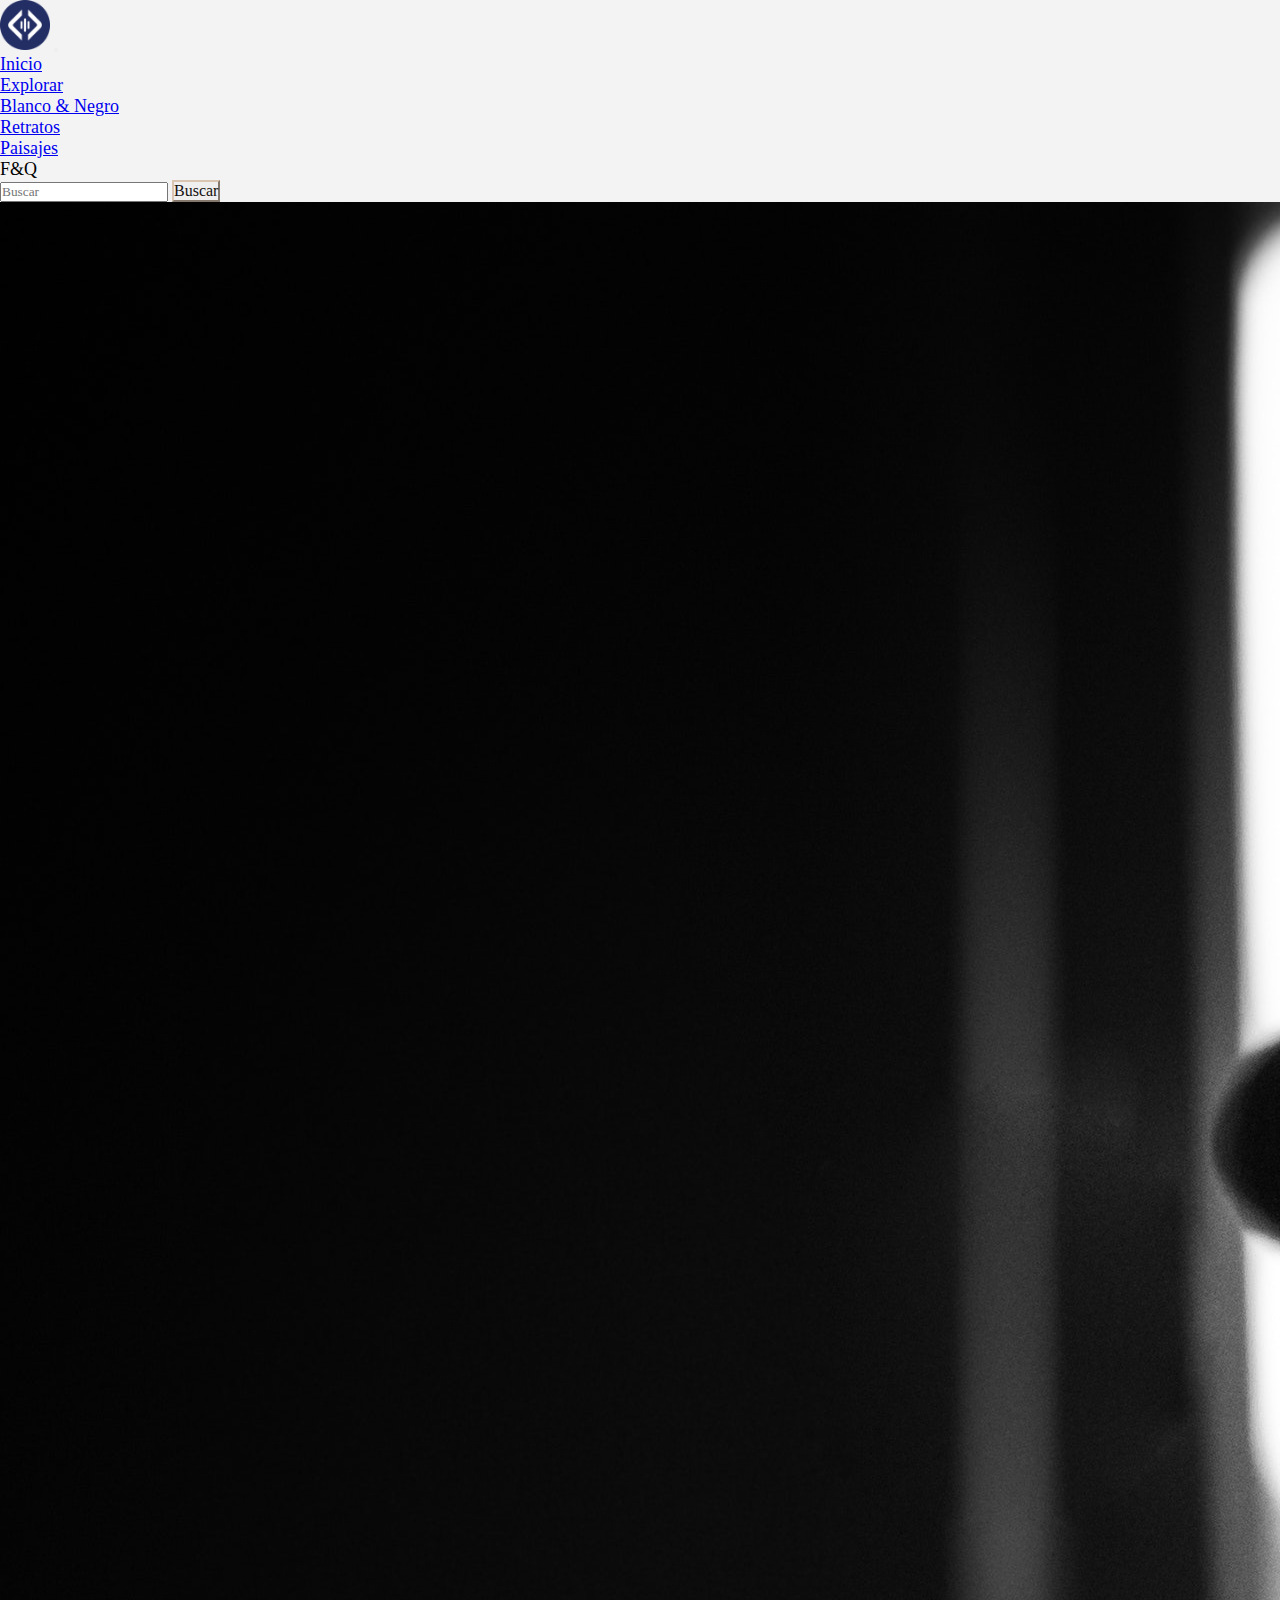
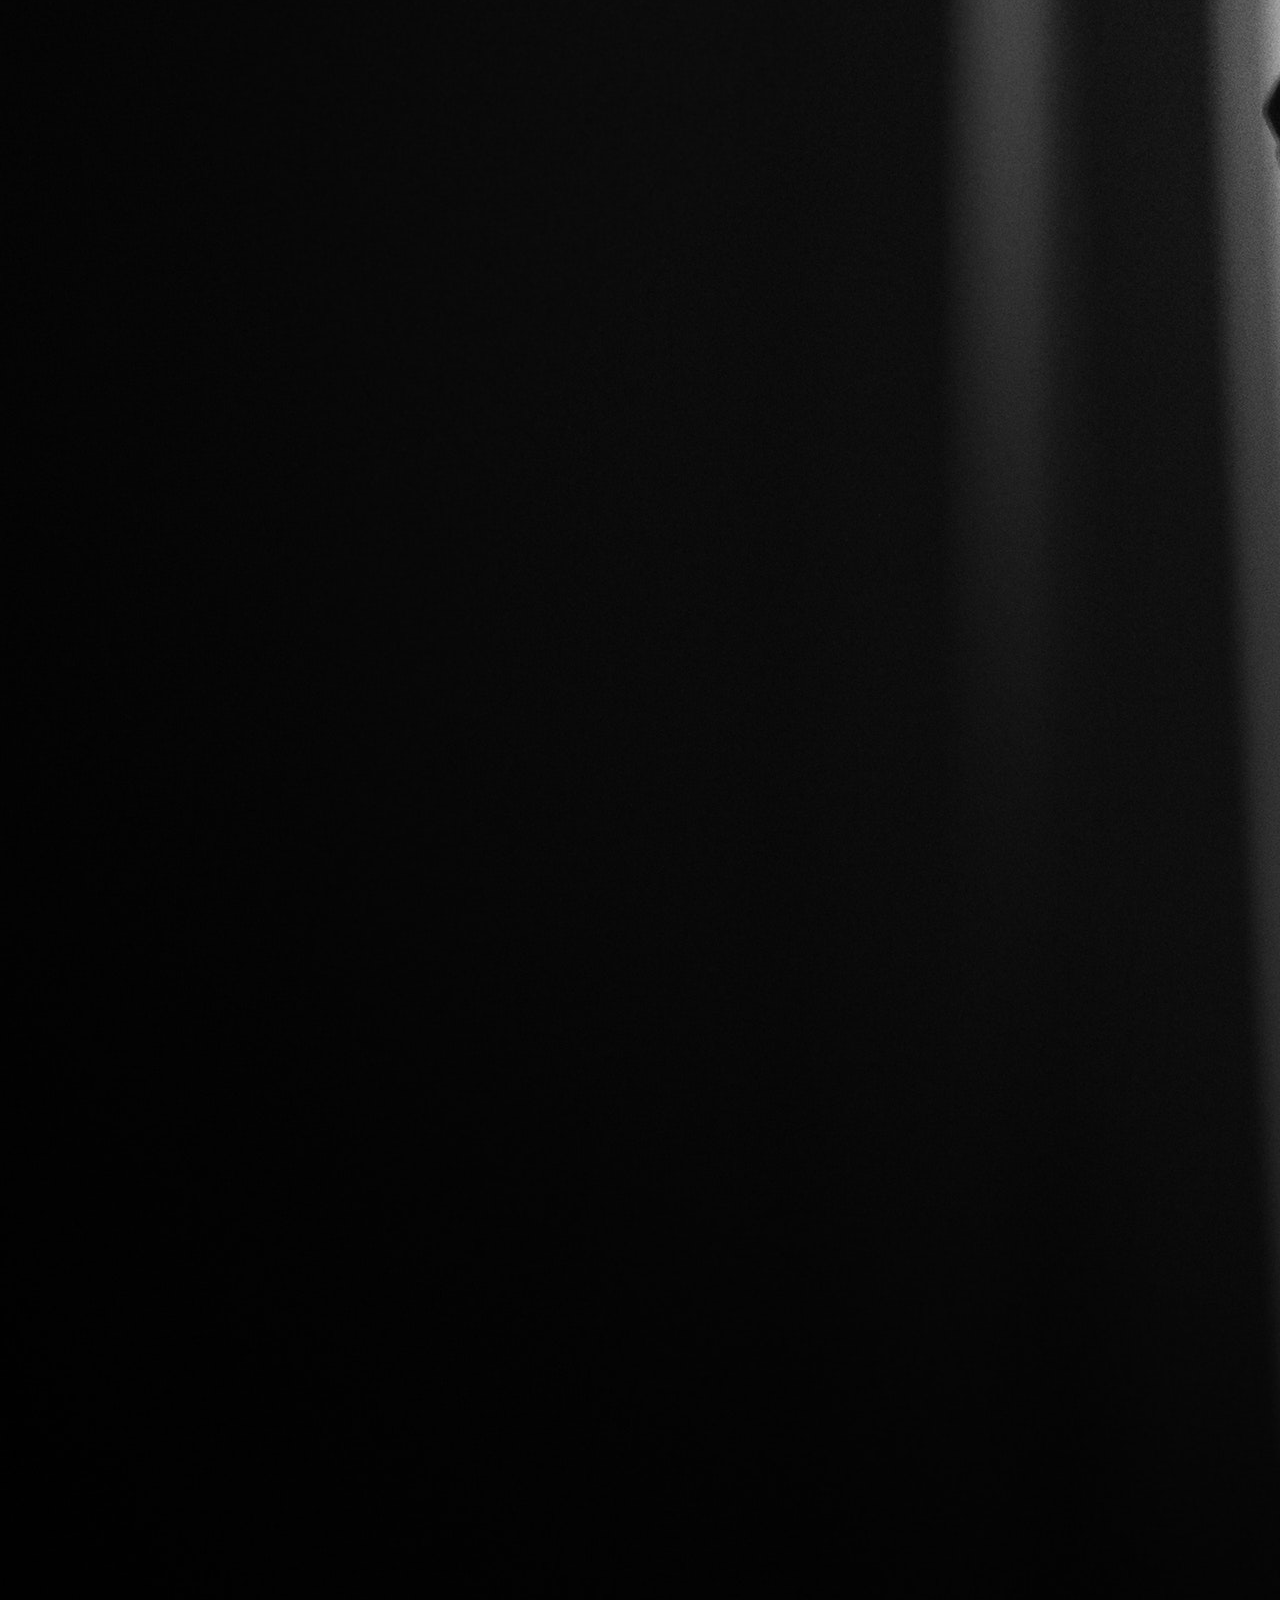
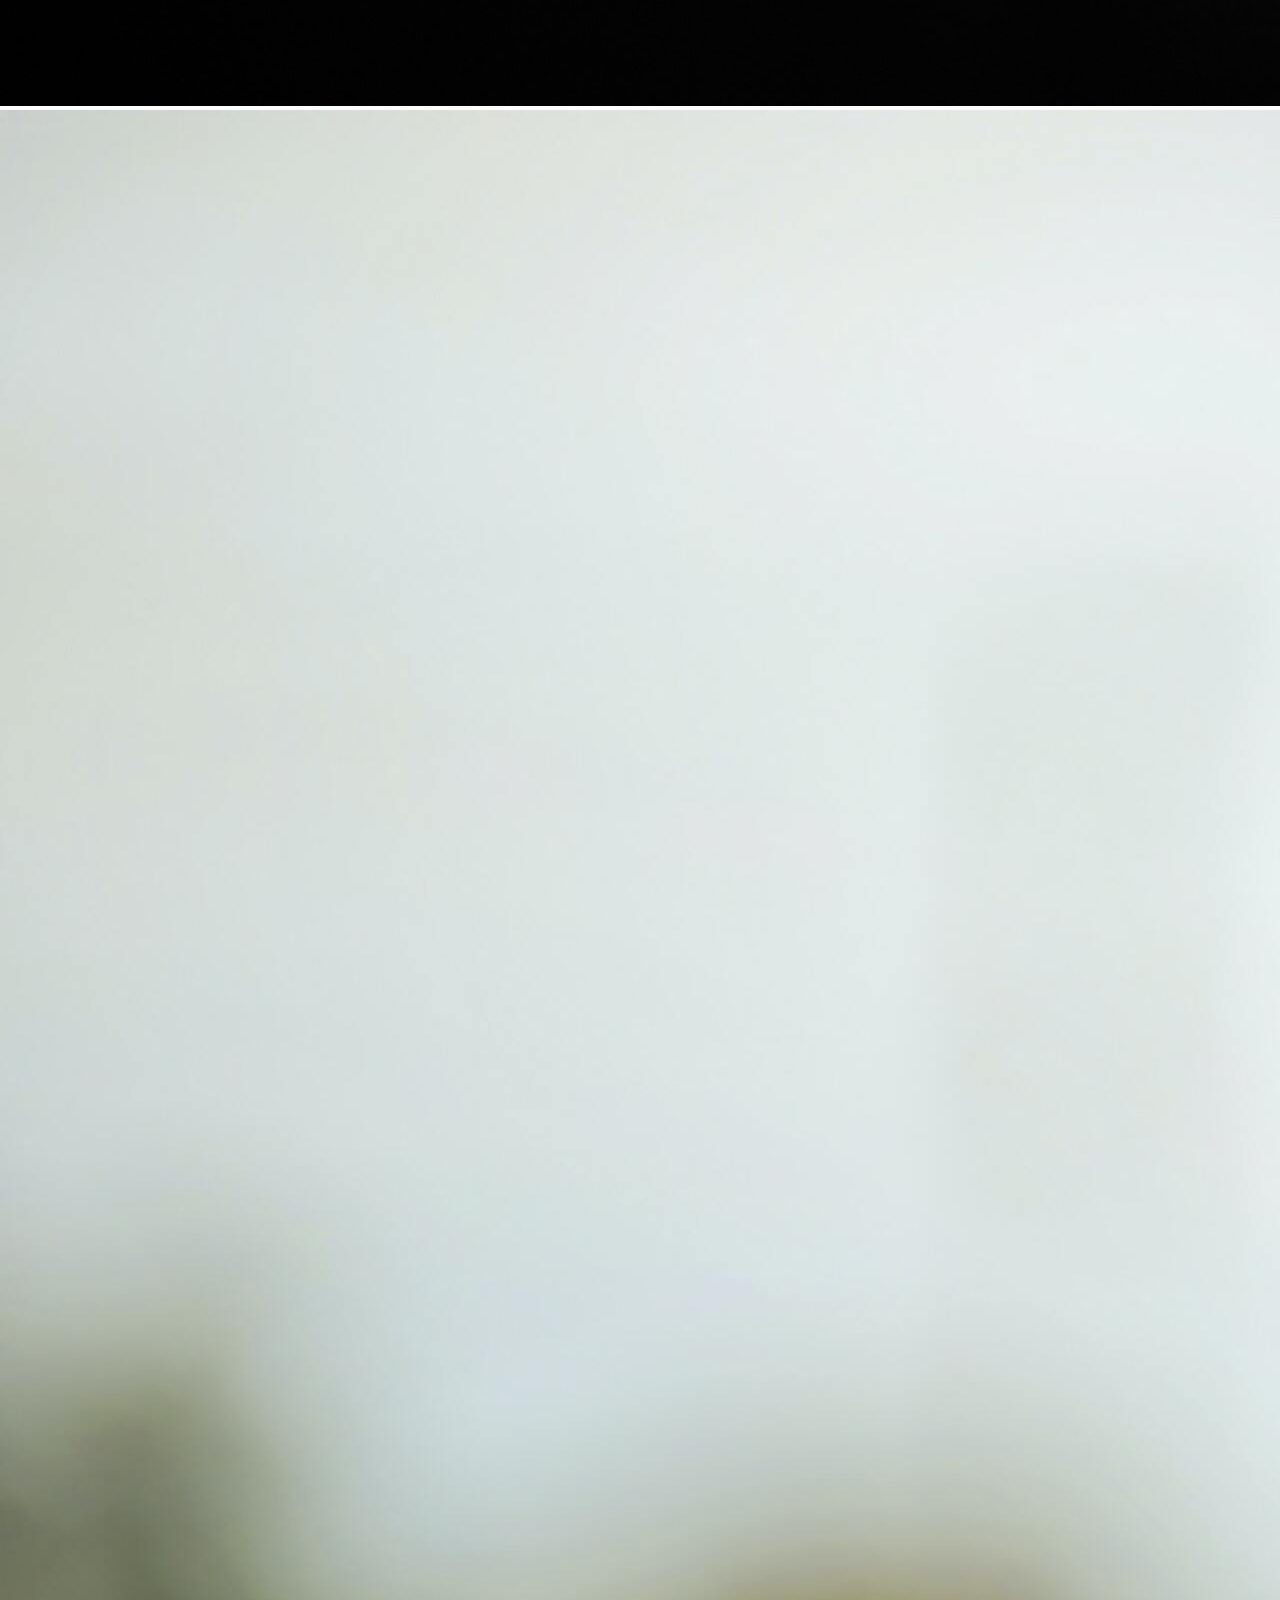
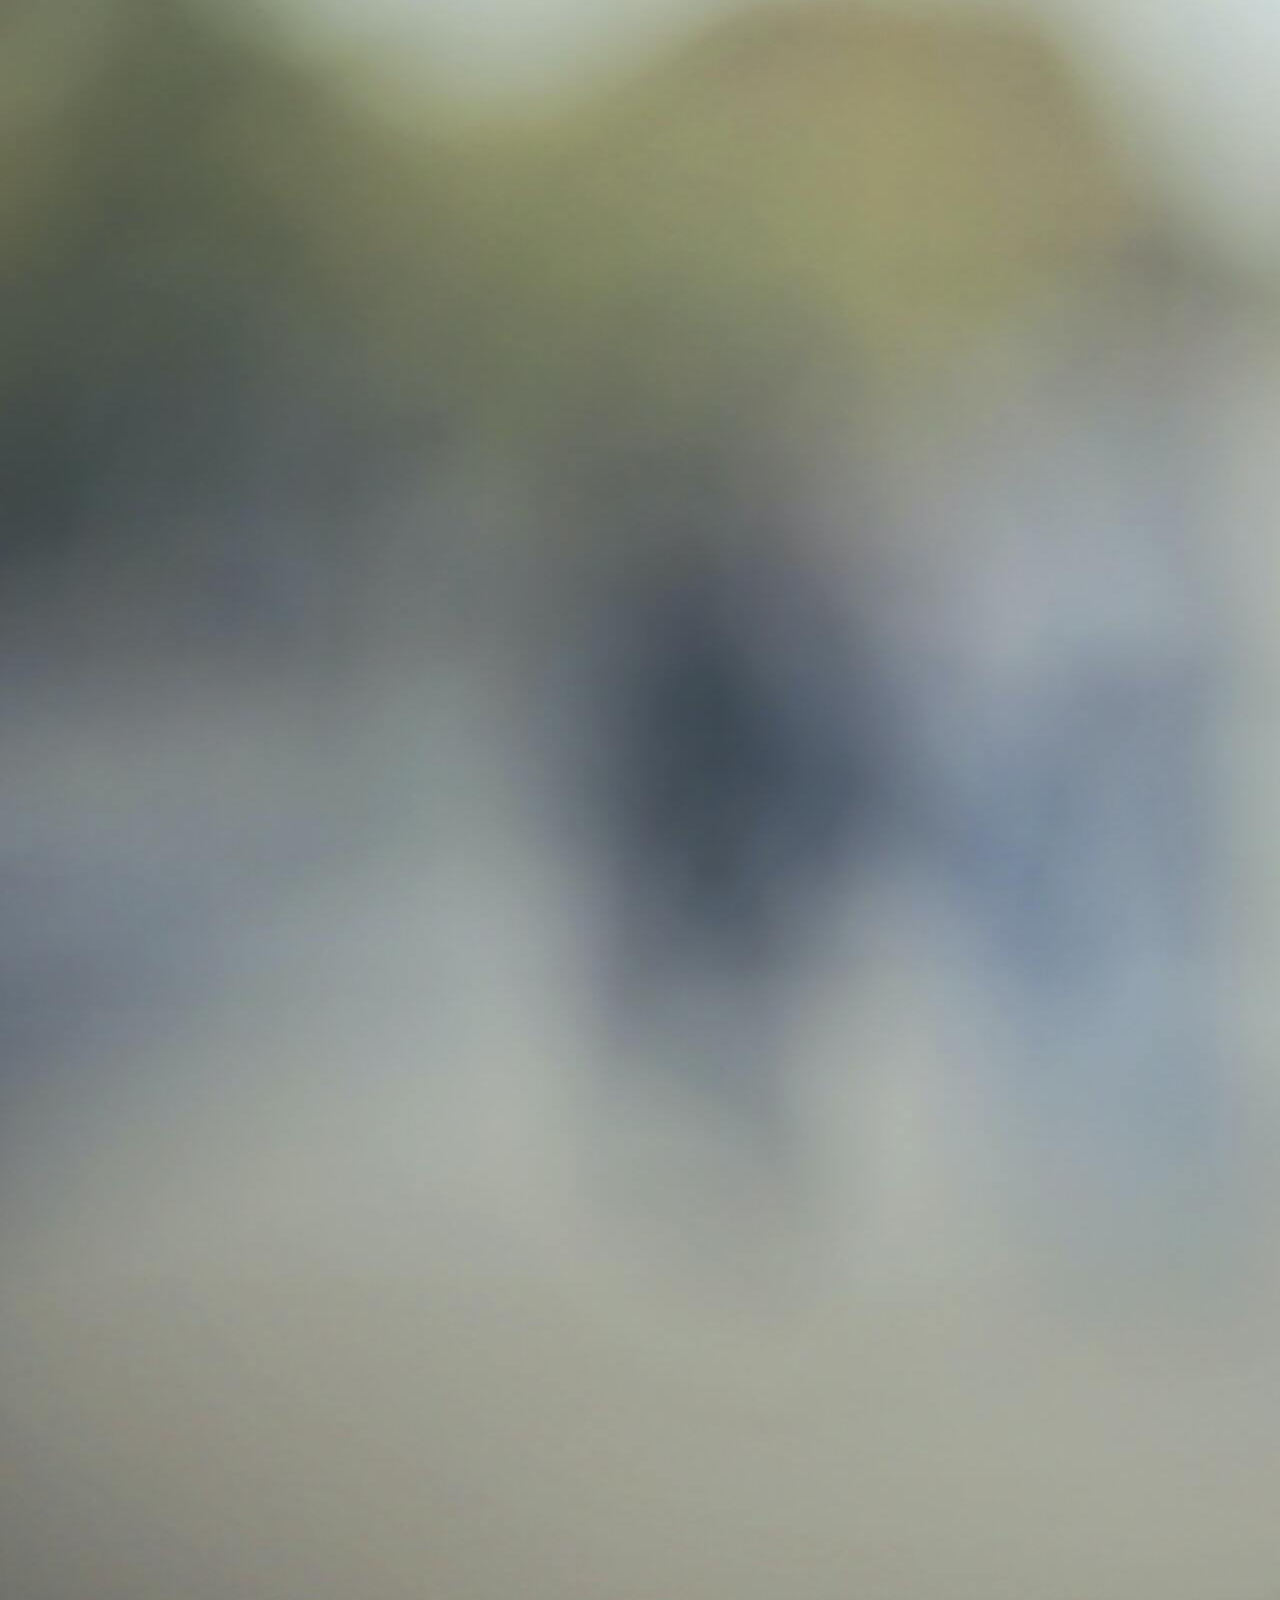
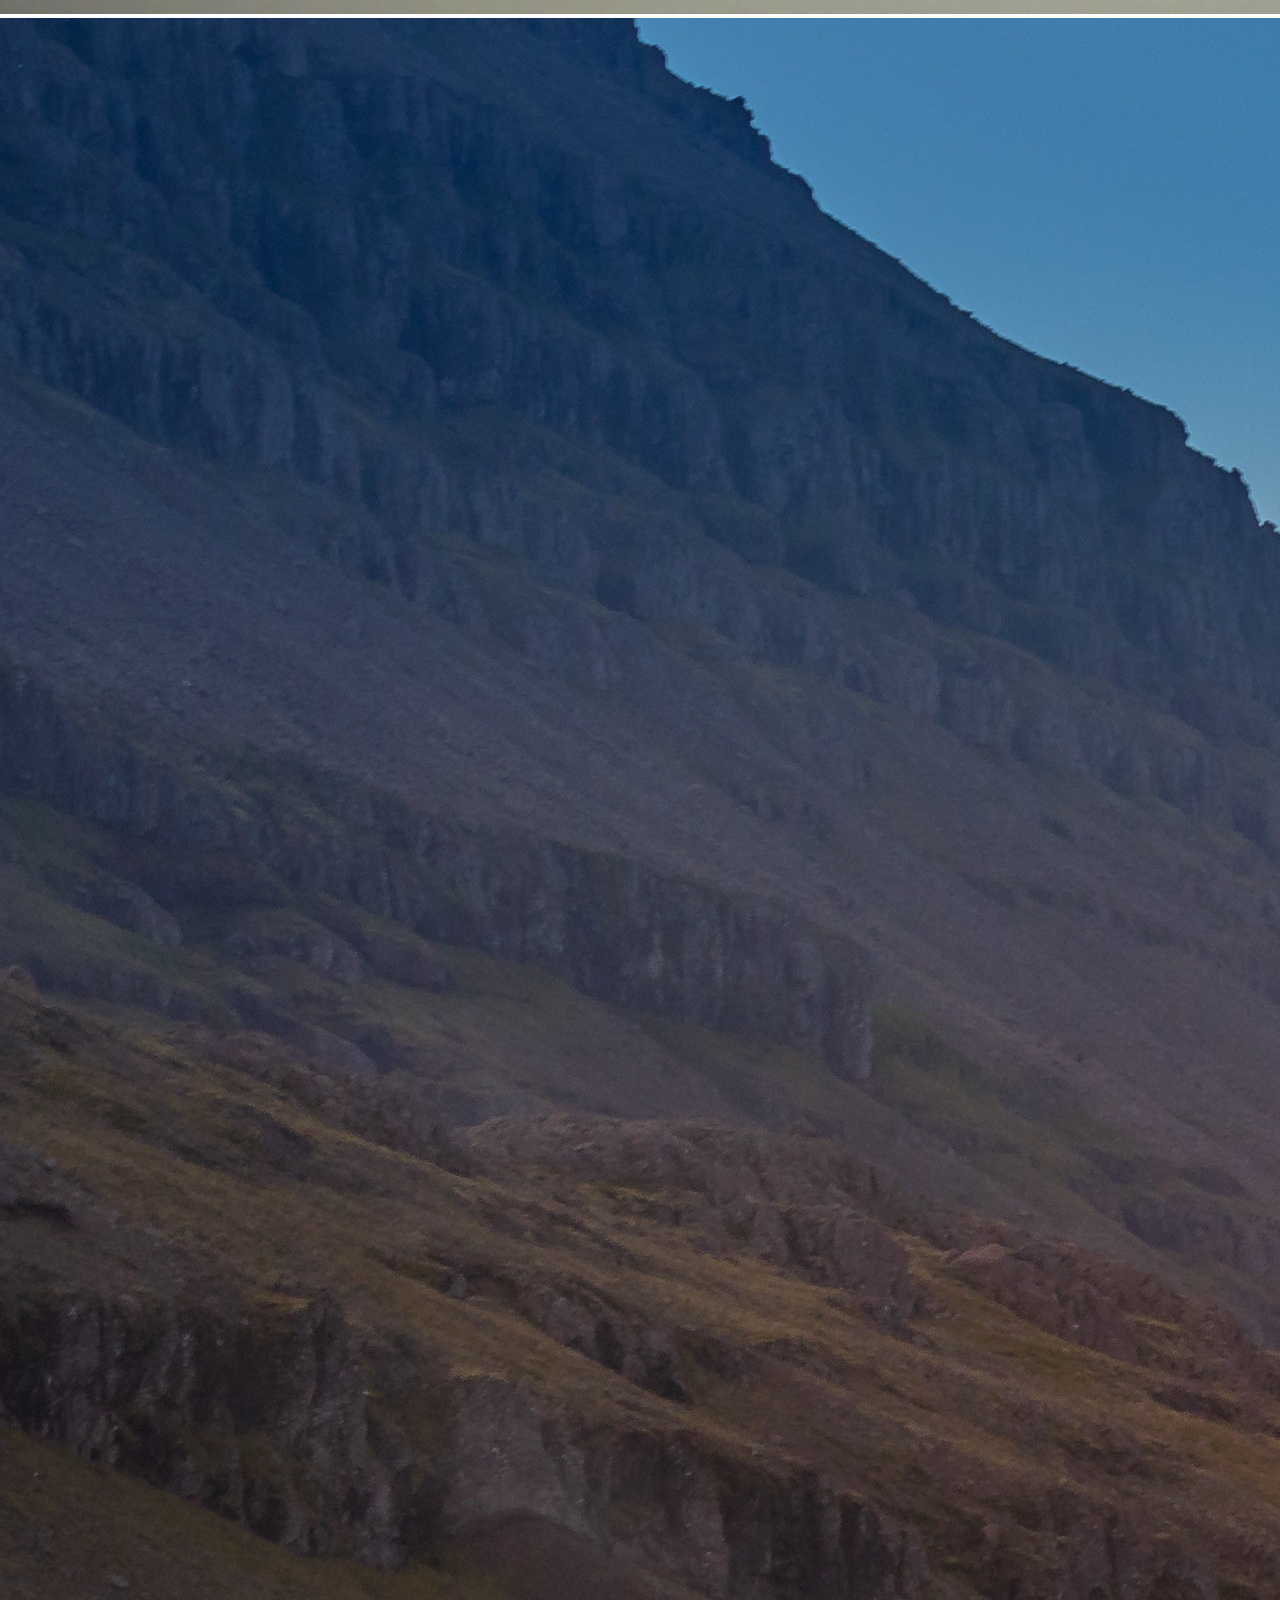
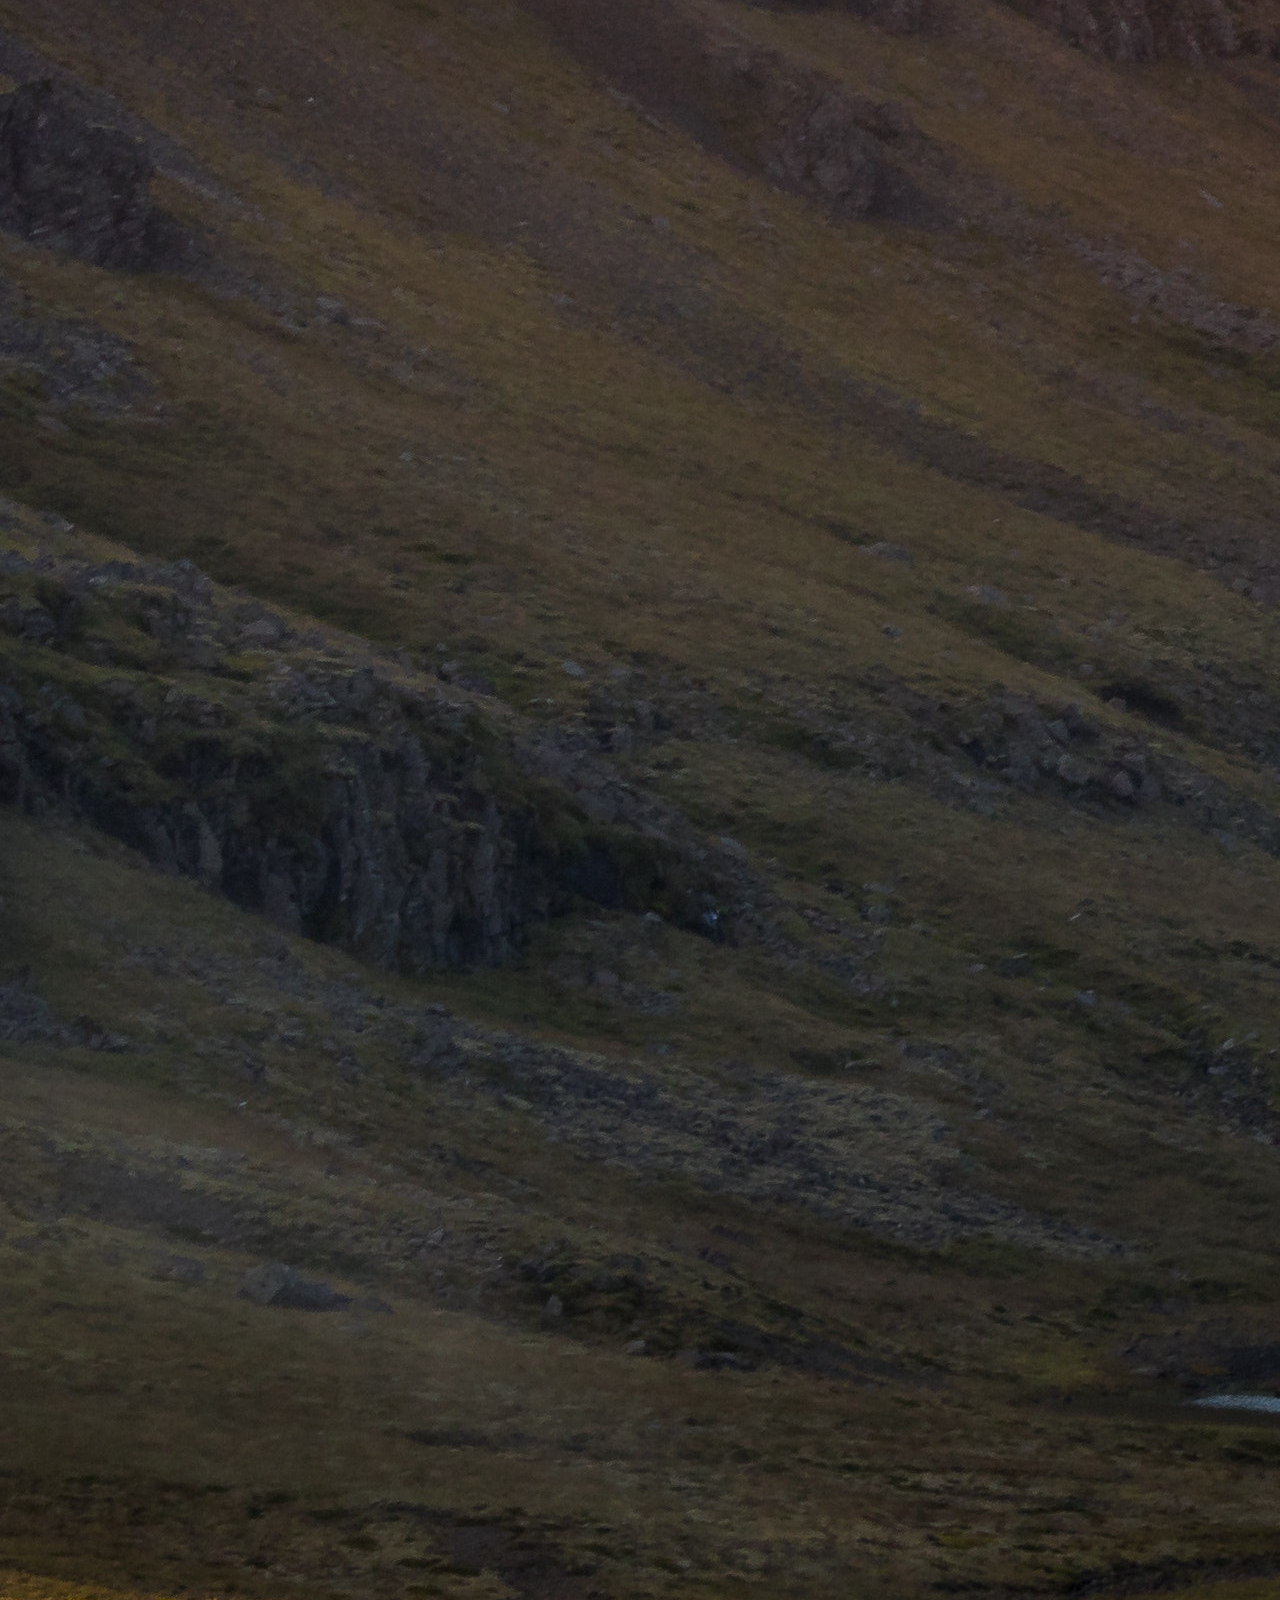
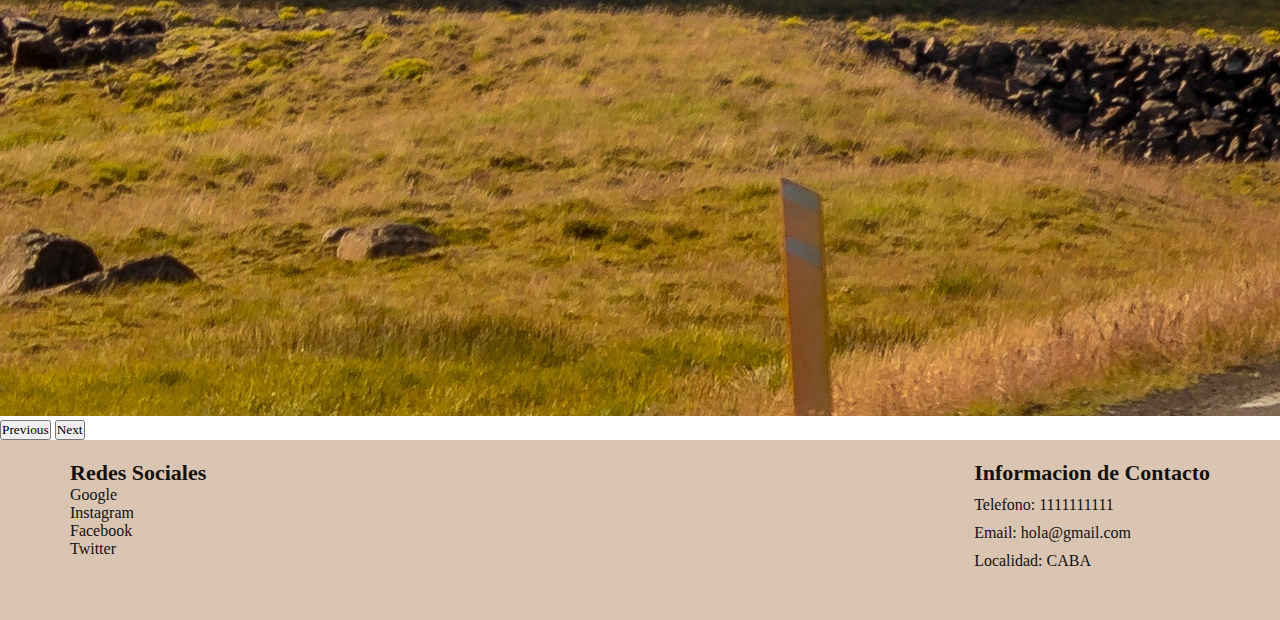
==== index.html @ 94c0b872 "desafio bootstrap" ====
<!DOCTYPE html>
<html lang="es">

<head>
    <meta charset="UTF-8">
    <meta http-equiv="X-UA-Compatible" content="IE=edge">
    <meta name="viewport" content="width=device-width, initial-scale=1.0">
    <title>Inicio</title>
    <!-- CSS -->
    <link rel="stylesheet" href="css/estilos.css">
    <!-- ICONO -->
    <link rel="icon" href="./img/8997 (1).png">
    <!-- CSS only -->
    <link href="https://cdn.jsdelivr.net/npm/bootstrap@5.2.0-beta1/dist/css/bootstrap.min.css" rel="stylesheet"
        integrity="sha384-0evHe/X+R7YkIZDRvuzKMRqM+OrBnVFBL6DOitfPri4tjfHxaWutUpFmBp4vmVor" crossorigin="anonymous">
</head>

<body class="body">
    <!-- HEADER -->
    <nav class="navbar navbar-expand-lg">
        <div class="container-fluid">
            <a class="navbar-brand">
                <img src="./img/8997 (1).png" alt="logo" width="50" height="50"></a>
            <button class="navbar-toggler" type="button" data-bs-toggle="collapse" data-bs-target="#navbarScroll"
                aria-controls="navbarScroll" aria-expanded="false" aria-label="Toggle navigation">
                <span class="navbar-toggler-icon"></span>
            </button>
            <div class="collapse navbar-collapse" id="navbarScroll">
                <ul class="navbar-nav me-auto my-2 my-lg-0 navbar-nav-scroll" style="--bs-scroll-height: 100px;">
                    <li class="nav-item">
                        <a class="nav-link" aria-current="page" href="./index.html">Inicio</a>
                    </li>
                    <li class="nav-item dropdown">
                        <a class="nav-link dropdown-toggle" href="#" id="navbarScrollingDropdown" role="button"
                            data-bs-toggle="dropdown" aria-expanded="false">
                            Explorar</a>
                        <ul class="dropdown-menu" aria-labelledby="navbarScrollingDropdown">
                            <li><a class="dropdown-item" href="./Nueva carpeta/Blanco & Negro.html">Blanco & Negro</a>
                            </li>
                            <li><a class="dropdown-item" href="./Nueva carpeta/Retratos.html">Retratos</a></li>
                            <li><a class="dropdown-item" href="#">Paisajes</a></li>
                        </ul>
                    </li>
                    <li class="nav-item">
                        <a class="nav-link disabled">F&Q</a>
                    </li>
                </ul>
                <form class="d-flex" role="search">
                    <input class="form-control me-2" type="search" placeholder="Buscar" aria-label="search">
                    <button class="btn" type="submit">Buscar</button>
                </form>
            </div>
    </nav>

    <!-- MAIN -->
    <div id="carouselExampleControls" class="carousel slide" data-bs-ride="carousel">
        <div class="carousel-inner">
            <div class="carousel-item active">
                <img src="./img/pexels-lalesh-aldarwish-167964.jpg" class="d-block w-100" alt="Imagen">
            </div>
            <div class="carousel-item">
                <img src="./img/pexels-andrea-piacquadio-948873 (1).jpg" class="d-block w-100" alt="Imagen">
            </div>
            <div class="carousel-item">
                <img src="./img/pexels-nextvoyage-1476880.jpg" class="d-block w-100" alt="Imagen">
            </div>
        </div>
        <button class="carousel-control-prev" type="button" data-bs-target="#carouselExampleControls"
            data-bs-slide="prev">
            <span class="carousel-control-prev-icon" aria-hidden="true"></span>
            <span class="visually-hidden">Previous</span>
        </button>
        <button class="carousel-control-next" type="button" data-bs-target="#carouselExampleControls"
            data-bs-slide="next">
            <span class="carousel-control-next-icon" aria-hidden="true"></span>
            <span class="visually-hidden">Next</span>
        </button>
    </div>

    <!-- FOOTER -->

    <footer>

        <div class="containerFooter">
            <div class="containerDiv">
                <!-- <div class="columna1">
                </div> -->
                <div class="columna2">
                    <h1>Redes Sociales</h1>
                    <div class="row2">
                        <a href="https://www.google.com" target="_blank">Google</a>
                    </div>
                    <div class="row2">
                        <a href="https://www.instagram.com" target="_blank">Instagram</a>
                    </div>
                    <div class="row2">
                        <a href="https://www.facebook.com" target="_blank">Facebook</a>
                    </div>
                    <div class="row2">
                        <a href="https://www.twitter.com" target="_blank">Twitter</a>
                    </div>
                </div>
                <div class="columna3">
                    <h1>Informacion de Contacto</h1>
                    <div class="row3">
                        <label>Telefono: 1111111111</label>
                    </div>
                    <div class="row3">
                        <label>Email: hola@gmail.com</label>
                    </div>
                    <div class="row3">
                        <label>Localidad: CABA</label>
                    </div>
                </div>
            </div>
        </div>
    </footer>

    <!-- END FOOTER -->

    <!-- JavaScript Bundle with Popper -->
    <script src="https://cdn.jsdelivr.net/npm/bootstrap@5.2.0-beta1/dist/js/bootstrap.bundle.min.js"
        integrity="sha384-pprn3073KE6tl6bjs2QrFaJGz5/SUsLqktiwsUTF55Jfv3qYSDhgCecCxMW52nD2" crossorigin="anonymous">
    </script>
</body>

</html>
---- css/estilos.css ----
* {
    margin: 0%;
    padding: 0%;
    box-sizing: border-box;
    font-family: 'Times New Roman', Times, serif;
} 



/* HEADER - MENU - LOGO INDEX*/
.navbar .navbar-expand-lg {
    align-items: center;
}

.nav-item {
    font-size: 18px;
}

.navbar {
    background-color: #F3F3F4;
}

form .btn:hover {
    color: #14110F;
    background-color: #D9C5B2;
    border-color: #D9C5B2;
}

form .btn {
    color: #14110F;
    border-color: #D9C5B2;
    font-size: 16px;
}


/* END HEADER */



/* MAIN INDEX*/
/* END MAIN */


/* FOOTER INDEX */
/* .footer {
    display: grid;
    height: 200px;
    align-items: center;
    background-color: #101935;
    grid-template-columns: repeat(9,1fr);
    grid-template-areas: "Google Facebook Instagram";
    font-size: 25px;
    animation-name: footerAnimation;
    animation-iteration-count: infinite;
    animation-timing-function: ease-in-out;
    animation-duration: 6s;
} 

@keyframes footerAnimation {
    0% {background-color: #38302a;}
    25% {background-color: #D9C5B2;}
    50% {background-color: #7E7F83;}
    75% {background-color: #34312D;}
    100% {background-color: #14110F;}
}

.div {
    display: flex;
    justify-content: space-around;
    grid-column: 3 / 8;
}

.div a {
    text-decoration: none;
    color: #F2FDFF;
    width: 100%;
}


@media (max-width: 375px) {
    .div {
        flex-direction: column;
        width: 100%;
        grid-column: 4 / 8;
    }
}

@media (max-width: 768px) {
    .div {
        width: 100%;
        grid-column: 3 / 8;
    }
} */

footer {
    width: 100%;
    background-color: #D9C5B2;
    color: #14110F;
    padding: 20px;
}

.containerFooter {
    width: 100%;
    max-width: 1200px;
    margin: auto;
}

.containerDiv {
    display: flex;
    justify-content: space-between;
}

.containerDiv .columna1 {
    max-width: 400px;
}

/* COLUMNA2 */
.containerDiv .columna2 {
    max-width: 400px;
}
.columna2 h1{
    font-size: 22px;
    font-weight: bold;
}
.row2 a {
    text-decoration: none;
    color: #14110F;
    cursor: pointer;
}
.row2 a:hover {
    color: red
}
.row2 label {
    margin-top: 10px;
}

/* COLUMNA3 */
.containerDiv .columna3 {
    max-width: 400px;

}
.columna3 h1 {
    font-size: 22px;
    font-weight: bold;
}
.row3 {
    margin-top: 10px;
    padding-right: 20px;
    display: flex;
}


@media screen and (max-width: 375px) {
    .containerDiv {
        flex-wrap: wrap;
    }

    .columna2 {
        margin-bottom: 20px;
        padding-left: 10px;  
    }

  .columna3 {
    margin-bottom: 20px;
    padding-left: 10px;  
    }
}

@media screen and (max-width: 768px) {
    .containerDiv {
        padding-right: 20px;
    }

    .columna2 {
        margin-bottom: 30px;
        padding-left: 30px;  
    }

    .columna3 {
    margin-bottom: 30px;
    padding-right: 30px;  
    }
}

@media screen and (max-width: 1280px) {
    .columna2 {
        margin-bottom: 30px;
        padding-left: 30px;  
    }

    .columna3 {
    margin-bottom: 30px;
    padding-right: 30px;  
    }
}



/* END FOOTER */
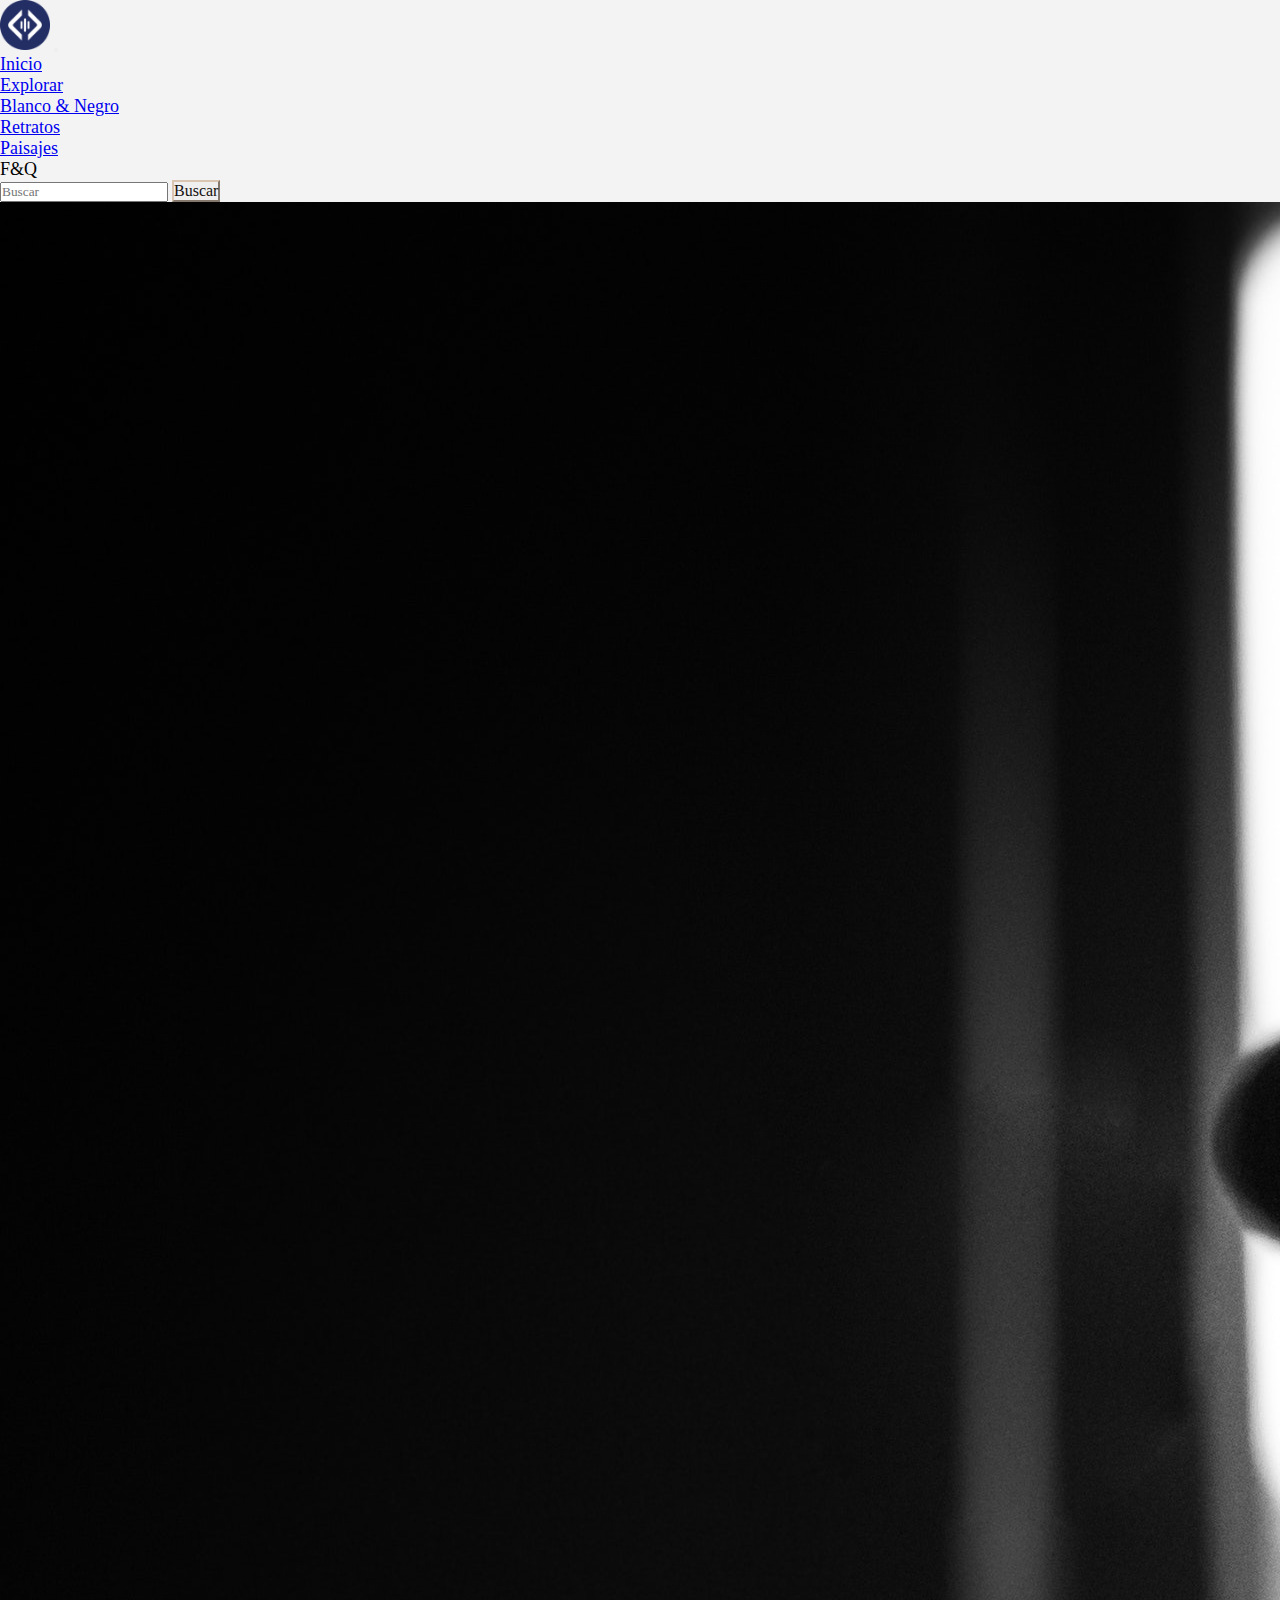
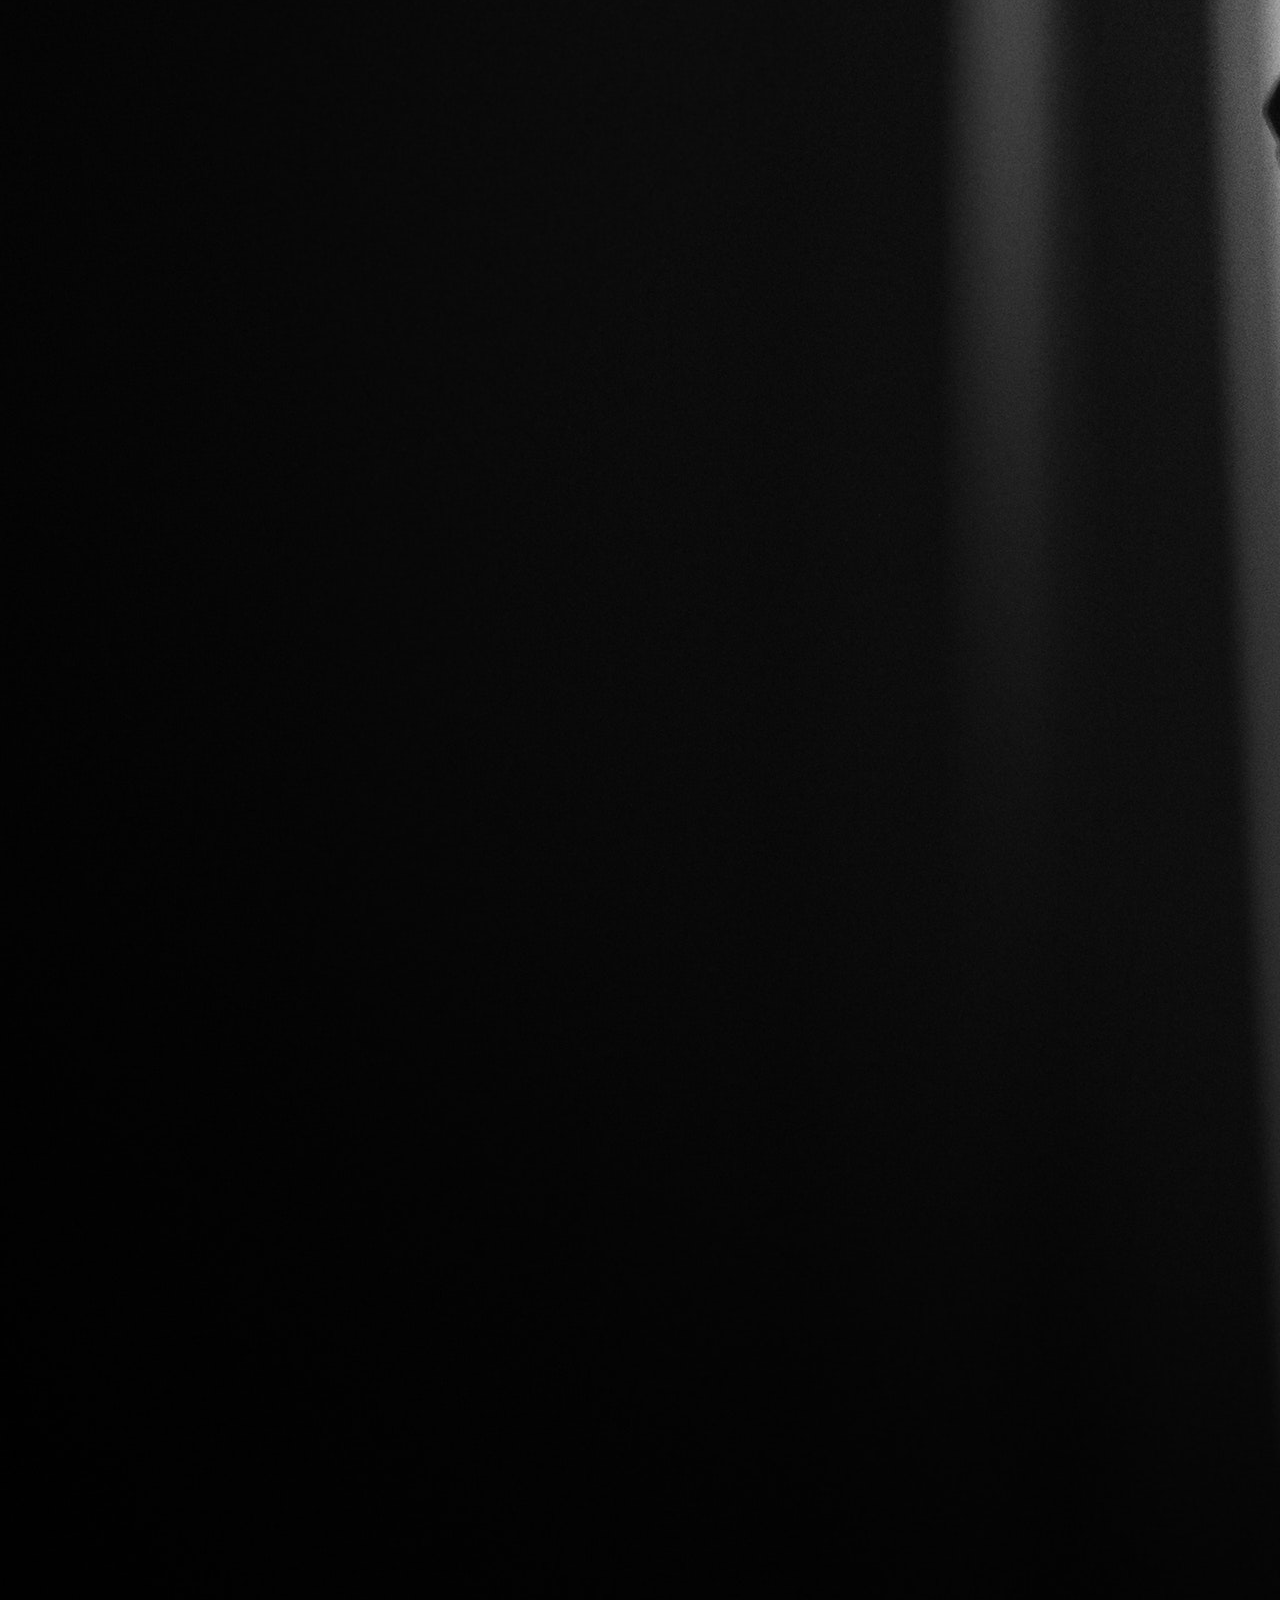
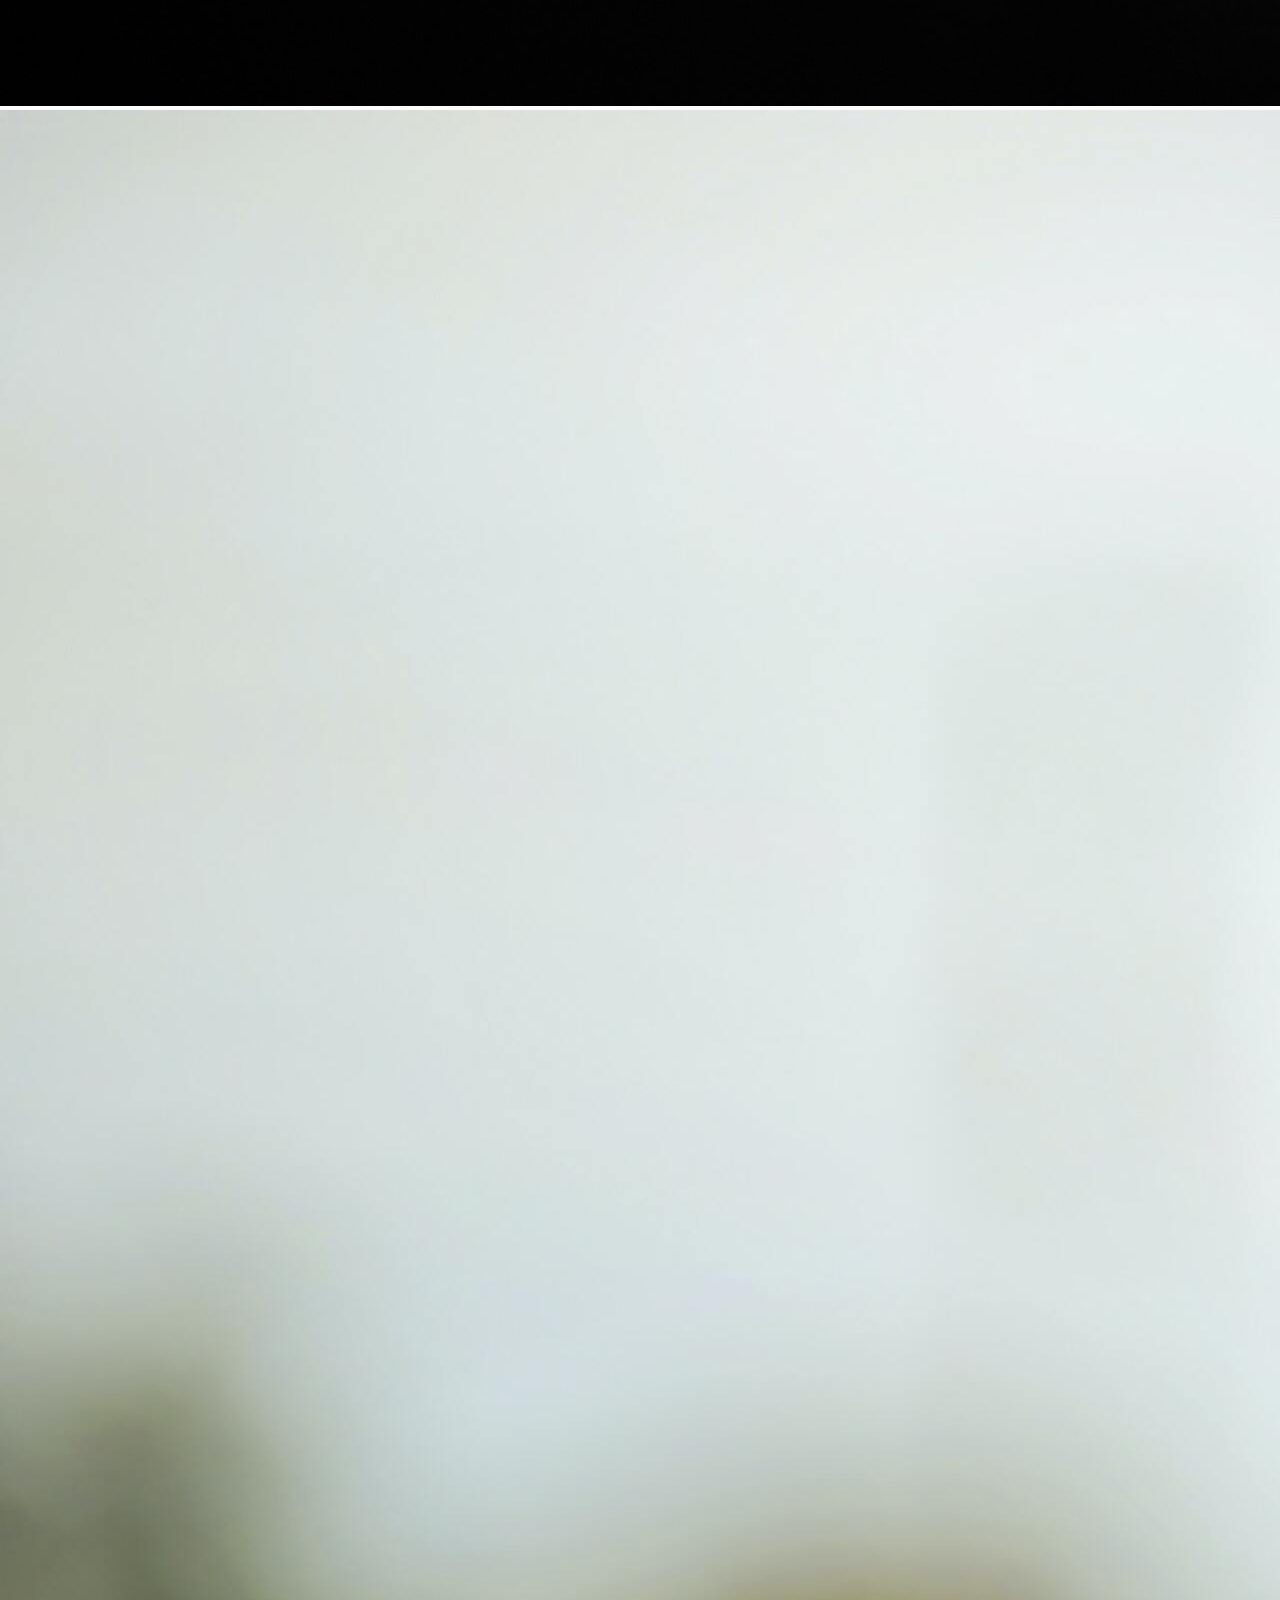
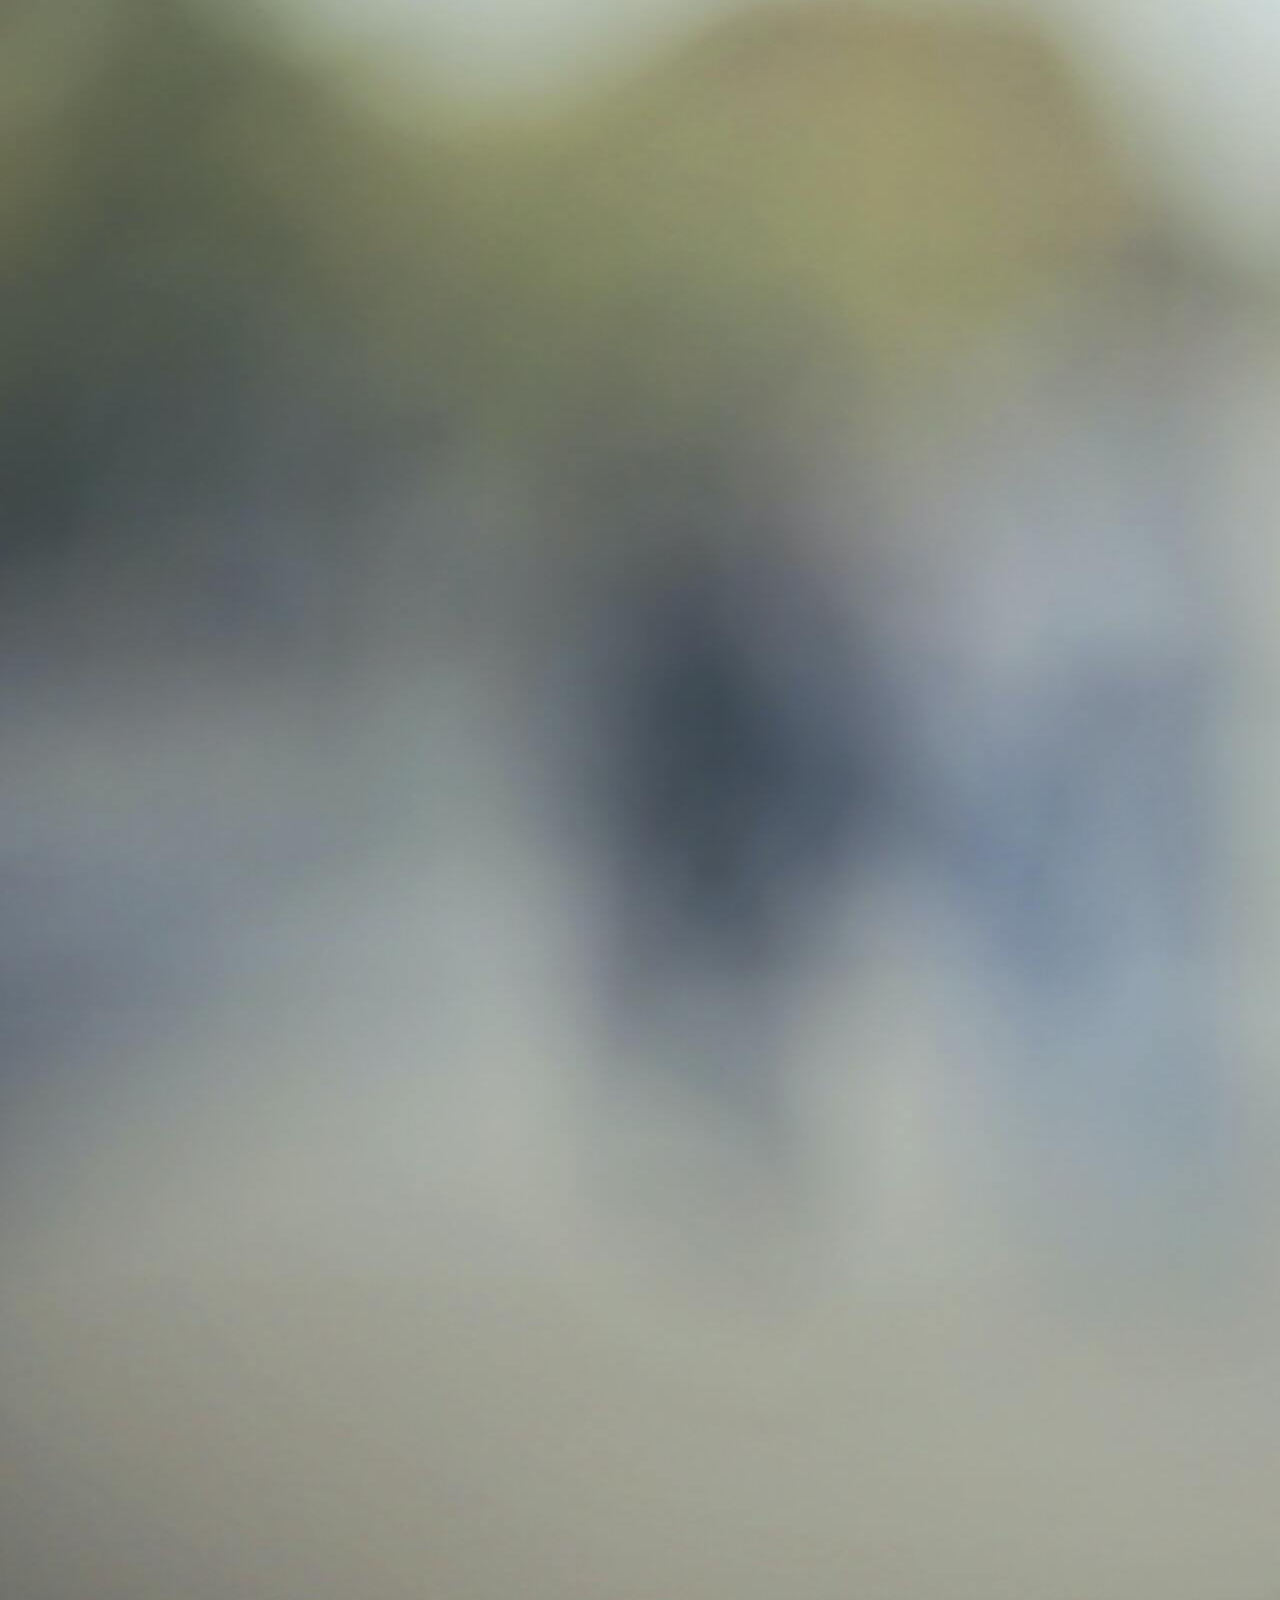
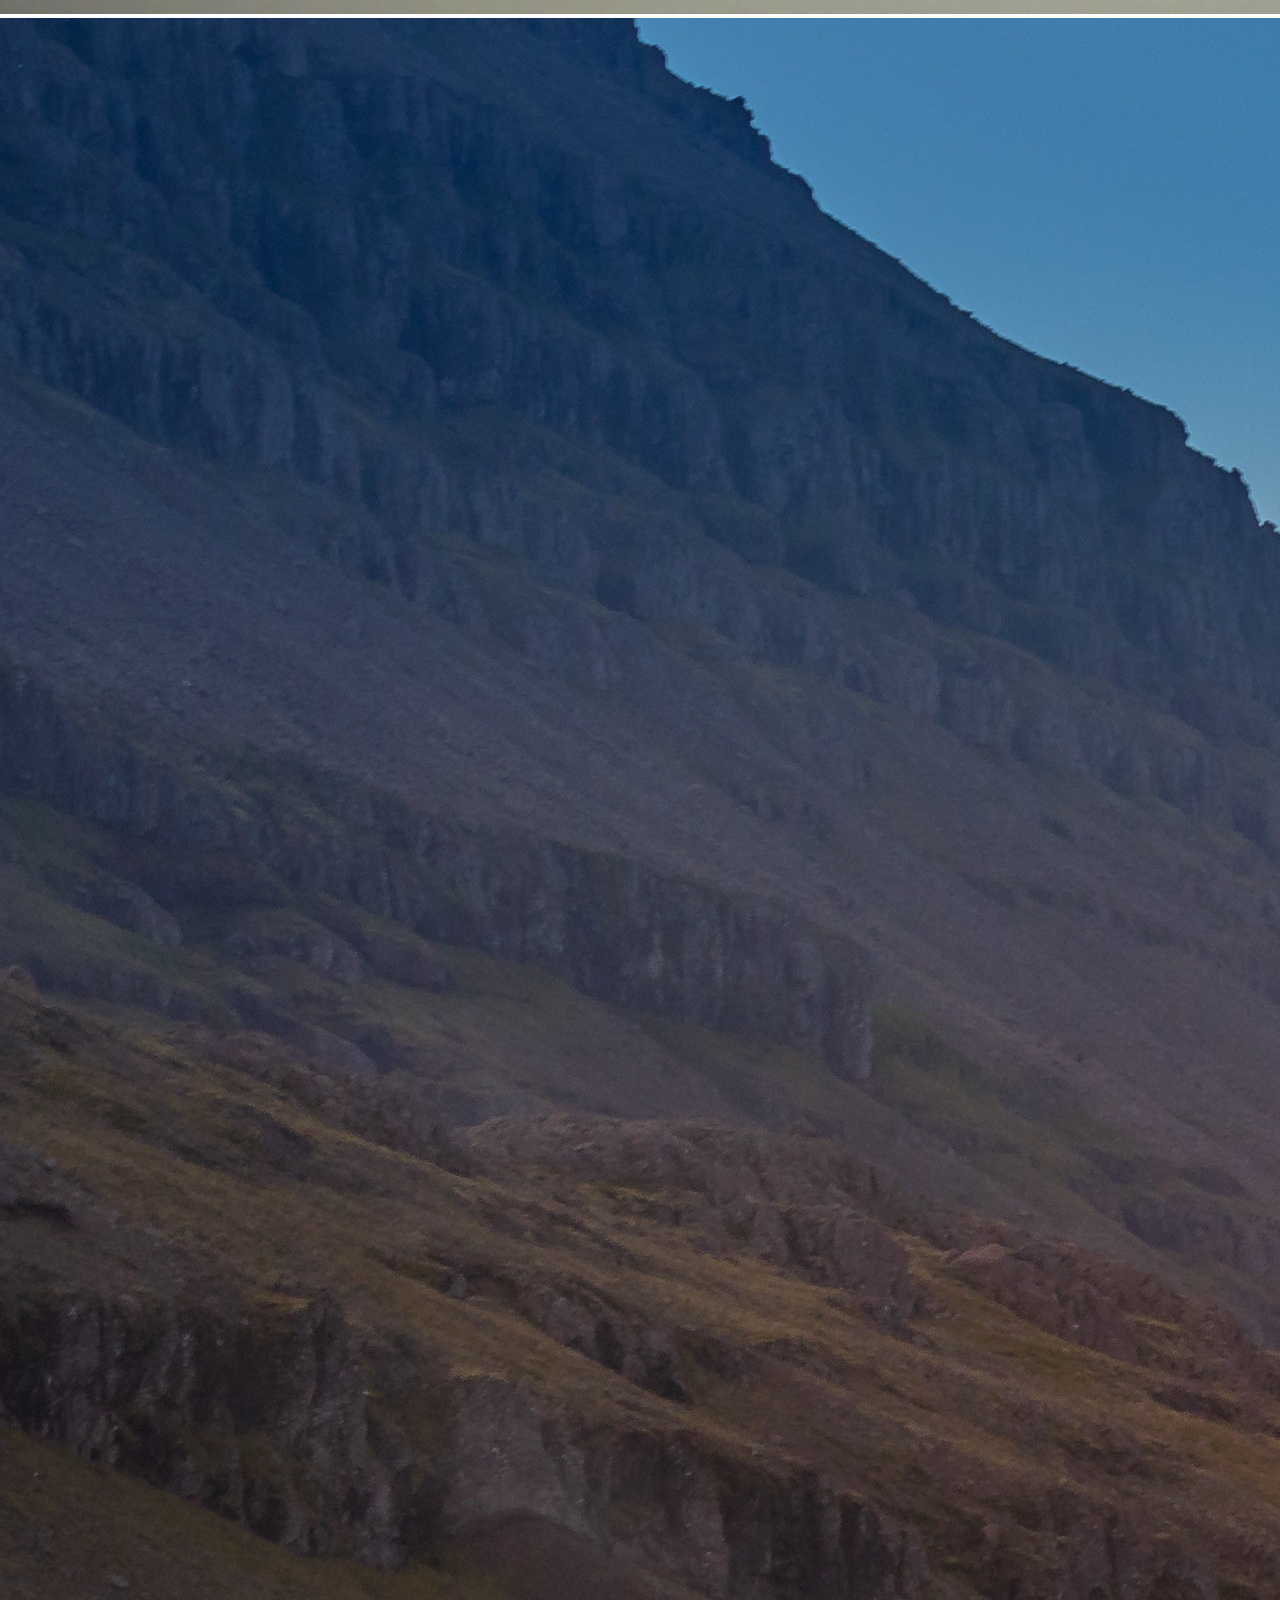
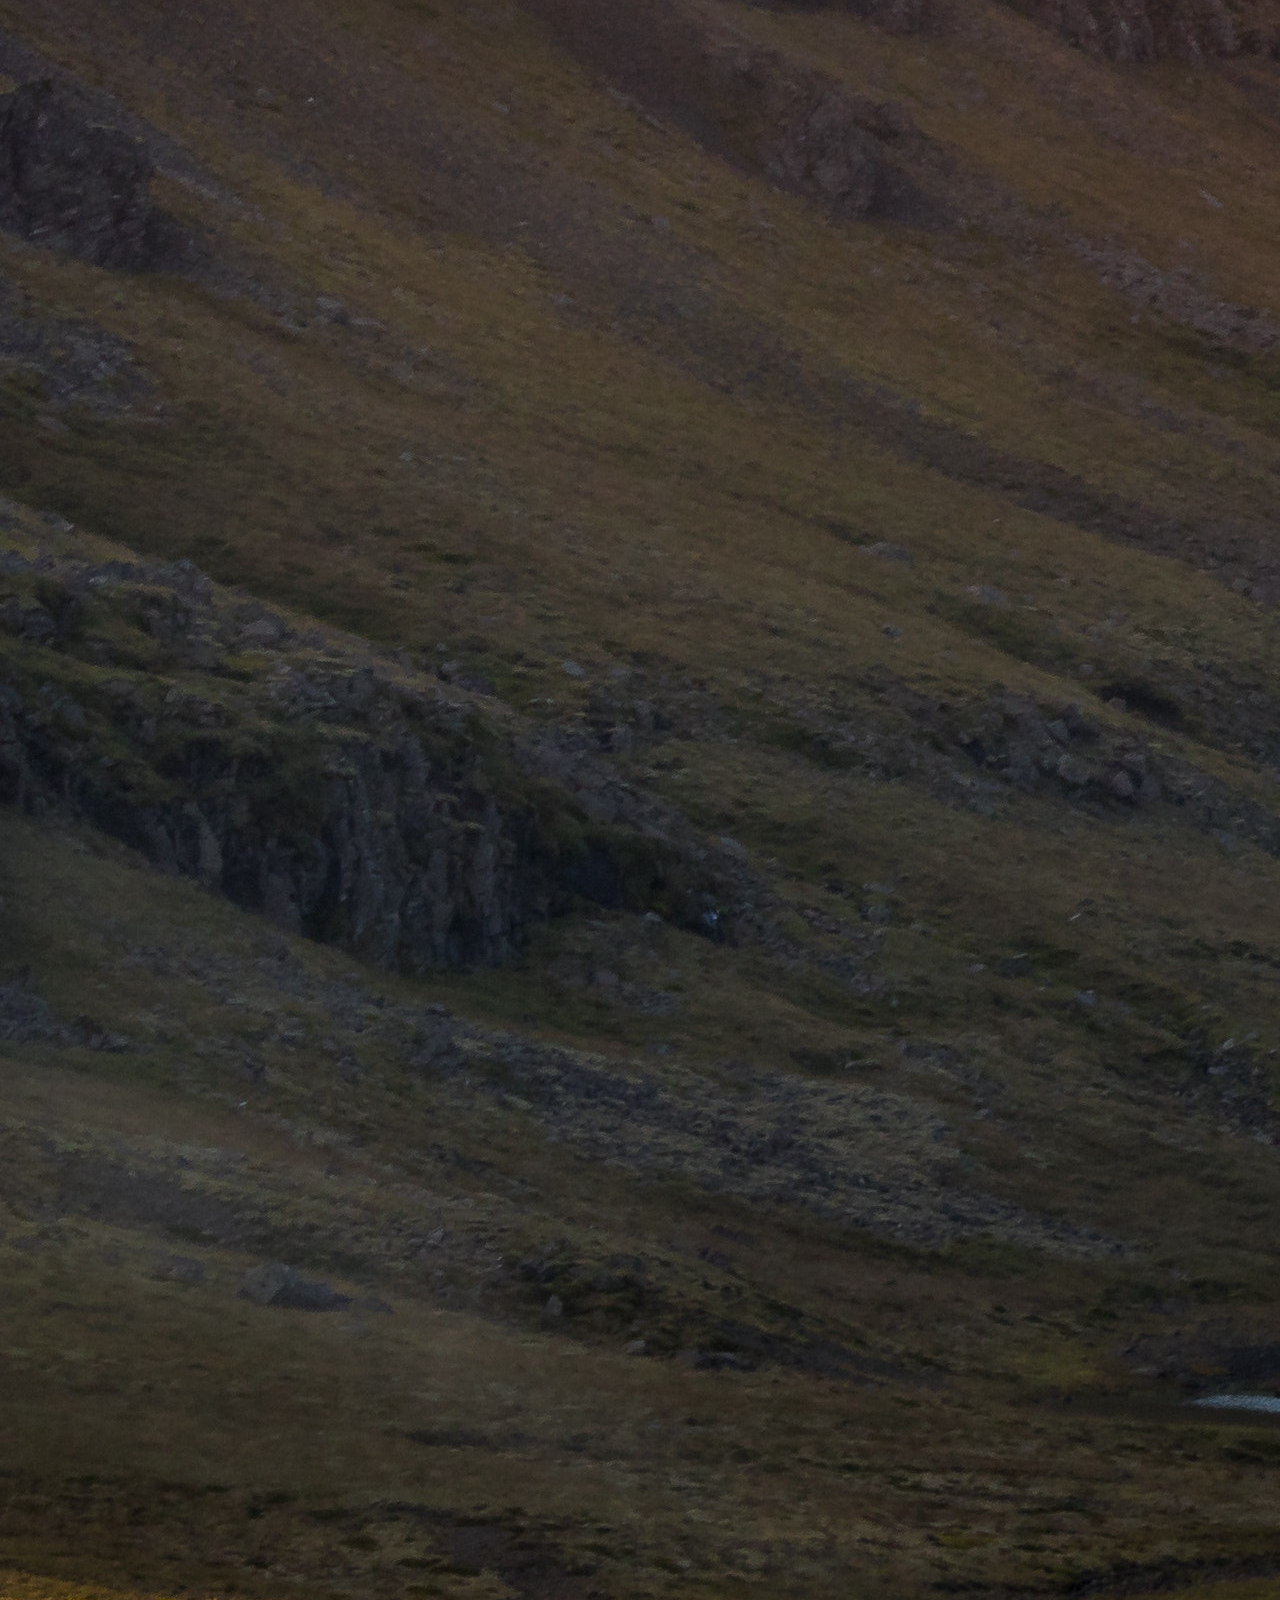
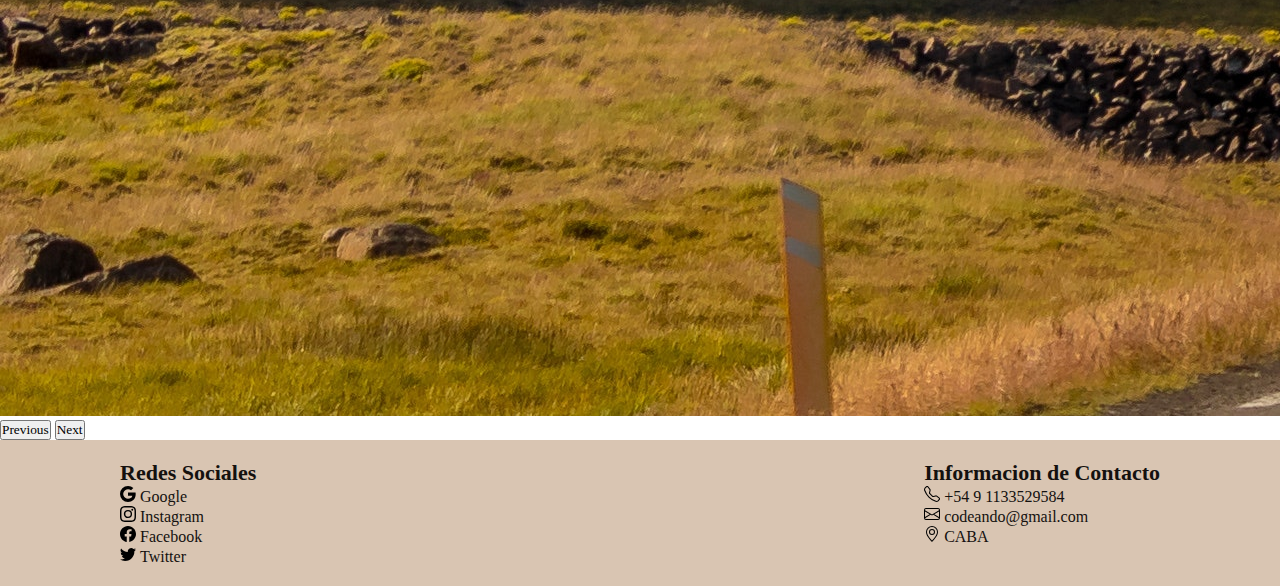
==== commit ebf1cae7: "update 2" ====
--- a/index.html
+++ b/index.html
@@ -56,7 +56,7 @@
     <div id="carouselExampleControls" class="carousel slide" data-bs-ride="carousel">
         <div class="carousel-inner">
             <div class="carousel-item active">
-                <img src="./img/pexels-lalesh-aldarwish-167964.jpg" class="d-block w-100" alt="Imagen">
+                <img src="./img/pexels-lalesh-aldarwish-167964.jpg"  class="d-block w-100" alt="Imagen">
             </div>
             <div class="carousel-item">
                 <img src="./img/pexels-andrea-piacquadio-948873 (1).jpg" class="d-block w-100" alt="Imagen">
@@ -88,28 +88,50 @@
                 <div class="columna2">
                     <h1>Redes Sociales</h1>
                     <div class="row2">
+                        <svg width="16" height="16">
+                            <path d="M15.545 6.558a9.42 9.42 0 0 1 .139 1.626c0 2.434-.87 4.492-2.384 5.885h.002C11.978 15.292 10.158 16 8 16A8 8 0 1 1 8 0a7.689 7.689 0 0 1 5.352 2.082l-2.284 2.284A4.347 4.347 0 0 0 8 3.166c-2.087 0-3.86 1.408-4.492 3.304a4.792 4.792 0 0 0 0 3.063h.003c.635 1.893 2.405 3.301 4.492 3.301 1.078 0 2.004-.276 2.722-.764h-.003a3.702 3.702 0 0 0 1.599-2.431H8v-3.08h7.545z"/>
+                          </svg>
                         <a href="https://www.google.com" target="_blank">Google</a>
                     </div>
                     <div class="row2">
+                        <svg  width="16" height="16">
+                            <path d="M8 0C5.829 0 5.556.01 4.703.048 3.85.088 3.269.222 2.76.42a3.917 3.917 0 0 0-1.417.923A3.927 3.927 0 0 0 .42 2.76C.222 3.268.087 3.85.048 4.7.01 5.555 0 5.827 0 8.001c0 2.172.01 2.444.048 3.297.04.852.174 1.433.372 1.942.205.526.478.972.923 1.417.444.445.89.719 1.416.923.51.198 1.09.333 1.942.372C5.555 15.99 5.827 16 8 16s2.444-.01 3.298-.048c.851-.04 1.434-.174 1.943-.372a3.916 3.916 0 0 0 1.416-.923c.445-.445.718-.891.923-1.417.197-.509.332-1.09.372-1.942C15.99 10.445 16 10.173 16 8s-.01-2.445-.048-3.299c-.04-.851-.175-1.433-.372-1.941a3.926 3.926 0 0 0-.923-1.417A3.911 3.911 0 0 0 13.24.42c-.51-.198-1.092-.333-1.943-.372C10.443.01 10.172 0 7.998 0h.003zm-.717 1.442h.718c2.136 0 2.389.007 3.232.046.78.035 1.204.166 1.486.275.373.145.64.319.92.599.28.28.453.546.598.92.11.281.24.705.275 1.485.039.843.047 1.096.047 3.231s-.008 2.389-.047 3.232c-.035.78-.166 1.203-.275 1.485a2.47 2.47 0 0 1-.599.919c-.28.28-.546.453-.92.598-.28.11-.704.24-1.485.276-.843.038-1.096.047-3.232.047s-2.39-.009-3.233-.047c-.78-.036-1.203-.166-1.485-.276a2.478 2.478 0 0 1-.92-.598 2.48 2.48 0 0 1-.6-.92c-.109-.281-.24-.705-.275-1.485-.038-.843-.046-1.096-.046-3.233 0-2.136.008-2.388.046-3.231.036-.78.166-1.204.276-1.486.145-.373.319-.64.599-.92.28-.28.546-.453.92-.598.282-.11.705-.24 1.485-.276.738-.034 1.024-.044 2.515-.045v.002zm4.988 1.328a.96.96 0 1 0 0 1.92.96.96 0 0 0 0-1.92zm-4.27 1.122a4.109 4.109 0 1 0 0 8.217 4.109 4.109 0 0 0 0-8.217zm0 1.441a2.667 2.667 0 1 1 0 5.334 2.667 2.667 0 0 1 0-5.334z"/>
+                          </svg>
                         <a href="https://www.instagram.com" target="_blank">Instagram</a>
                     </div>
                     <div class="row2">
+                        <svg width="16" height="16">
+                            <path d="M16 8.049c0-4.446-3.582-8.05-8-8.05C3.58 0-.002 3.603-.002 8.05c0 4.017 2.926 7.347 6.75 7.951v-5.625h-2.03V8.05H6.75V6.275c0-2.017 1.195-3.131 3.022-3.131.876 0 1.791.157 1.791.157v1.98h-1.009c-.993 0-1.303.621-1.303 1.258v1.51h2.218l-.354 2.326H9.25V16c3.824-.604 6.75-3.934 6.75-7.951z"/>
+                          </svg>
                         <a href="https://www.facebook.com" target="_blank">Facebook</a>
                     </div>
                     <div class="row2">
+                        <svg width="16" height="16">
+                            <path d="M5.026 15c6.038 0 9.341-5.003 9.341-9.334 0-.14 0-.282-.006-.422A6.685 6.685 0 0 0 16 3.542a6.658 6.658 0 0 1-1.889.518 3.301 3.301 0 0 0 1.447-1.817 6.533 6.533 0 0 1-2.087.793A3.286 3.286 0 0 0 7.875 6.03a9.325 9.325 0 0 1-6.767-3.429 3.289 3.289 0 0 0 1.018 4.382A3.323 3.323 0 0 1 .64 6.575v.045a3.288 3.288 0 0 0 2.632 3.218 3.203 3.203 0 0 1-.865.115 3.23 3.23 0 0 1-.614-.057 3.283 3.283 0 0 0 3.067 2.277A6.588 6.588 0 0 1 .78 13.58a6.32 6.32 0 0 1-.78-.045A9.344 9.344 0 0 0 5.026 15z"/>
+                          </svg>
                         <a href="https://www.twitter.com" target="_blank">Twitter</a>
                     </div>
                 </div>
                 <div class="columna3">
                     <h1>Informacion de Contacto</h1>
                     <div class="row3">
-                        <label>Telefono: 1111111111</label>
+                        <svg width="16" height="16">
+                            <path d="M3.654 1.328a.678.678 0 0 0-1.015-.063L1.605 2.3c-.483.484-.661 1.169-.45 1.77a17.568 17.568 0 0 0 4.168 6.608 17.569 17.569 0 0 0 6.608 4.168c.601.211 1.286.033 1.77-.45l1.034-1.034a.678.678 0 0 0-.063-1.015l-2.307-1.794a.678.678 0 0 0-.58-.122l-2.19.547a1.745 1.745 0 0 1-1.657-.459L5.482 8.062a1.745 1.745 0 0 1-.46-1.657l.548-2.19a.678.678 0 0 0-.122-.58L3.654 1.328zM1.884.511a1.745 1.745 0 0 1 2.612.163L6.29 2.98c.329.423.445.974.315 1.494l-.547 2.19a.678.678 0 0 0 .178.643l2.457 2.457a.678.678 0 0 0 .644.178l2.189-.547a1.745 1.745 0 0 1 1.494.315l2.306 1.794c.829.645.905 1.87.163 2.611l-1.034 1.034c-.74.74-1.846 1.065-2.877.702a18.634 18.634 0 0 1-7.01-4.42 18.634 18.634 0 0 1-4.42-7.009c-.362-1.03-.037-2.137.703-2.877L1.885.511z"/>
+                          </svg>
+                        <label>+54 9 1133529584</label>
                     </div>
                     <div class="row3">
-                        <label>Email: hola@gmail.com</label>
+                        <svg width="16" height="16">
+                            <path d="M0 4a2 2 0 0 1 2-2h12a2 2 0 0 1 2 2v8a2 2 0 0 1-2 2H2a2 2 0 0 1-2-2V4Zm2-1a1 1 0 0 0-1 1v.217l7 4.2 7-4.2V4a1 1 0 0 0-1-1H2Zm13 2.383-4.708 2.825L15 11.105V5.383Zm-.034 6.876-5.64-3.471L8 9.583l-1.326-.795-5.64 3.47A1 1 0 0 0 2 13h12a1 1 0 0 0 .966-.741ZM1 11.105l4.708-2.897L1 5.383v5.722Z"/>
+                          </svg>
+                        <label>codeando@gmail.com</label>
                     </div>
                     <div class="row3">
-                        <label>Localidad: CABA</label>
+                        <svg width="16" height="16">
+                            <path d="M12.166 8.94c-.524 1.062-1.234 2.12-1.96 3.07A31.493 31.493 0 0 1 8 14.58a31.481 31.481 0 0 1-2.206-2.57c-.726-.95-1.436-2.008-1.96-3.07C3.304 7.867 3 6.862 3 6a5 5 0 0 1 10 0c0 .862-.305 1.867-.834 2.94zM8 16s6-5.686 6-10A6 6 0 0 0 2 6c0 4.314 6 10 6 10z"/>
+                            <path d="M8 8a2 2 0 1 1 0-4 2 2 0 0 1 0 4zm0 1a3 3 0 1 0 0-6 3 3 0 0 0 0 6z"/>
+                          </svg>
+                        <label>CABA</label>
                     </div>
                 </div>
             </div>
--- a/css/estilos.css
+++ b/css/estilos.css
@@ -33,12 +33,8 @@
 }
 
 
+
 /* END HEADER */
-
-
-
-/* MAIN INDEX*/
-/* END MAIN */
 
 
 /* FOOTER INDEX */
@@ -97,27 +93,29 @@
     background-color: #D9C5B2;
     color: #14110F;
     padding: 20px;
+    animation-name: footerAnimation;
+    animation-iteration-count: infinite;
+    animation-timing-function: ease-in-out;
+    animation-duration: 6s;
 }
 
-.containerFooter {
-    width: 100%;
-    max-width: 1200px;
-    margin: auto;
+@keyframes footerAnimation {
+    0% {background-color: #D9C5B2;}
+    25% {background-color: #c5b29f;}
+    50% {background-color: #b3a08e;}
+    75% {background-color: #a79584;}
+    100% {background-color: #c5b29f;}
 }
 
 .containerDiv {
     display: flex;
     justify-content: space-between;
-}
-
-.containerDiv .columna1 {
-    max-width: 400px;
+    margin-left: 100px;
+    margin-right: 100px;
 }
 
 /* COLUMNA2 */
-.containerDiv .columna2 {
-    max-width: 400px;
-}
+
 .columna2 h1{
     font-size: 22px;
     font-weight: bold;
@@ -126,74 +124,47 @@
     text-decoration: none;
     color: #14110F;
     cursor: pointer;
+    font-weight: 200;
 }
 .row2 a:hover {
-    color: red
-}
-.row2 label {
-    margin-top: 10px;
+    color: #F3F3F4;
 }
 
 /* COLUMNA3 */
 .containerDiv .columna3 {
     max-width: 400px;
-
 }
 .columna3 h1 {
     font-size: 22px;
     font-weight: bold;
 }
-.row3 {
-    margin-top: 10px;
-    padding-right: 20px;
-    display: flex;
+
+.row3 label {
+    color: #14110F;
+    font-weight: 200;
 }
 
 
-@media screen and (max-width: 375px) {
+@media (max-width: 412px) {
     .containerDiv {
-        flex-wrap: wrap;
-    }
-
-    .columna2 {
-        margin-bottom: 20px;
-        padding-left: 10px;  
-    }
-
-  .columna3 {
-    margin-bottom: 20px;
-    padding-left: 10px;  
+        margin: auto;
+        margin-left: 20px;
     }
 }
 
-@media screen and (max-width: 768px) {
+@media (max-width: 768px) {
     .containerDiv {
-        padding-right: 20px;
-    }
-
-    .columna2 {
-        margin-bottom: 30px;
-        padding-left: 30px;  
-    }
-
-    .columna3 {
-    margin-bottom: 30px;
-    padding-right: 30px;  
+        margin: auto;
+        margin-left: 40px;
+        margin-right: 40px;
     }
 }
 
-@media screen and (max-width: 1280px) {
-    .columna2 {
-        margin-bottom: 30px;
-        padding-left: 30px;  
-    }
-
-    .columna3 {
-    margin-bottom: 30px;
-    padding-right: 30px;  
+@media (max-width: 425px) {
+    .containerDiv {
+        margin: auto;
+        margin-left: 20px;
     }
 }
 
-
-
 /* END FOOTER */
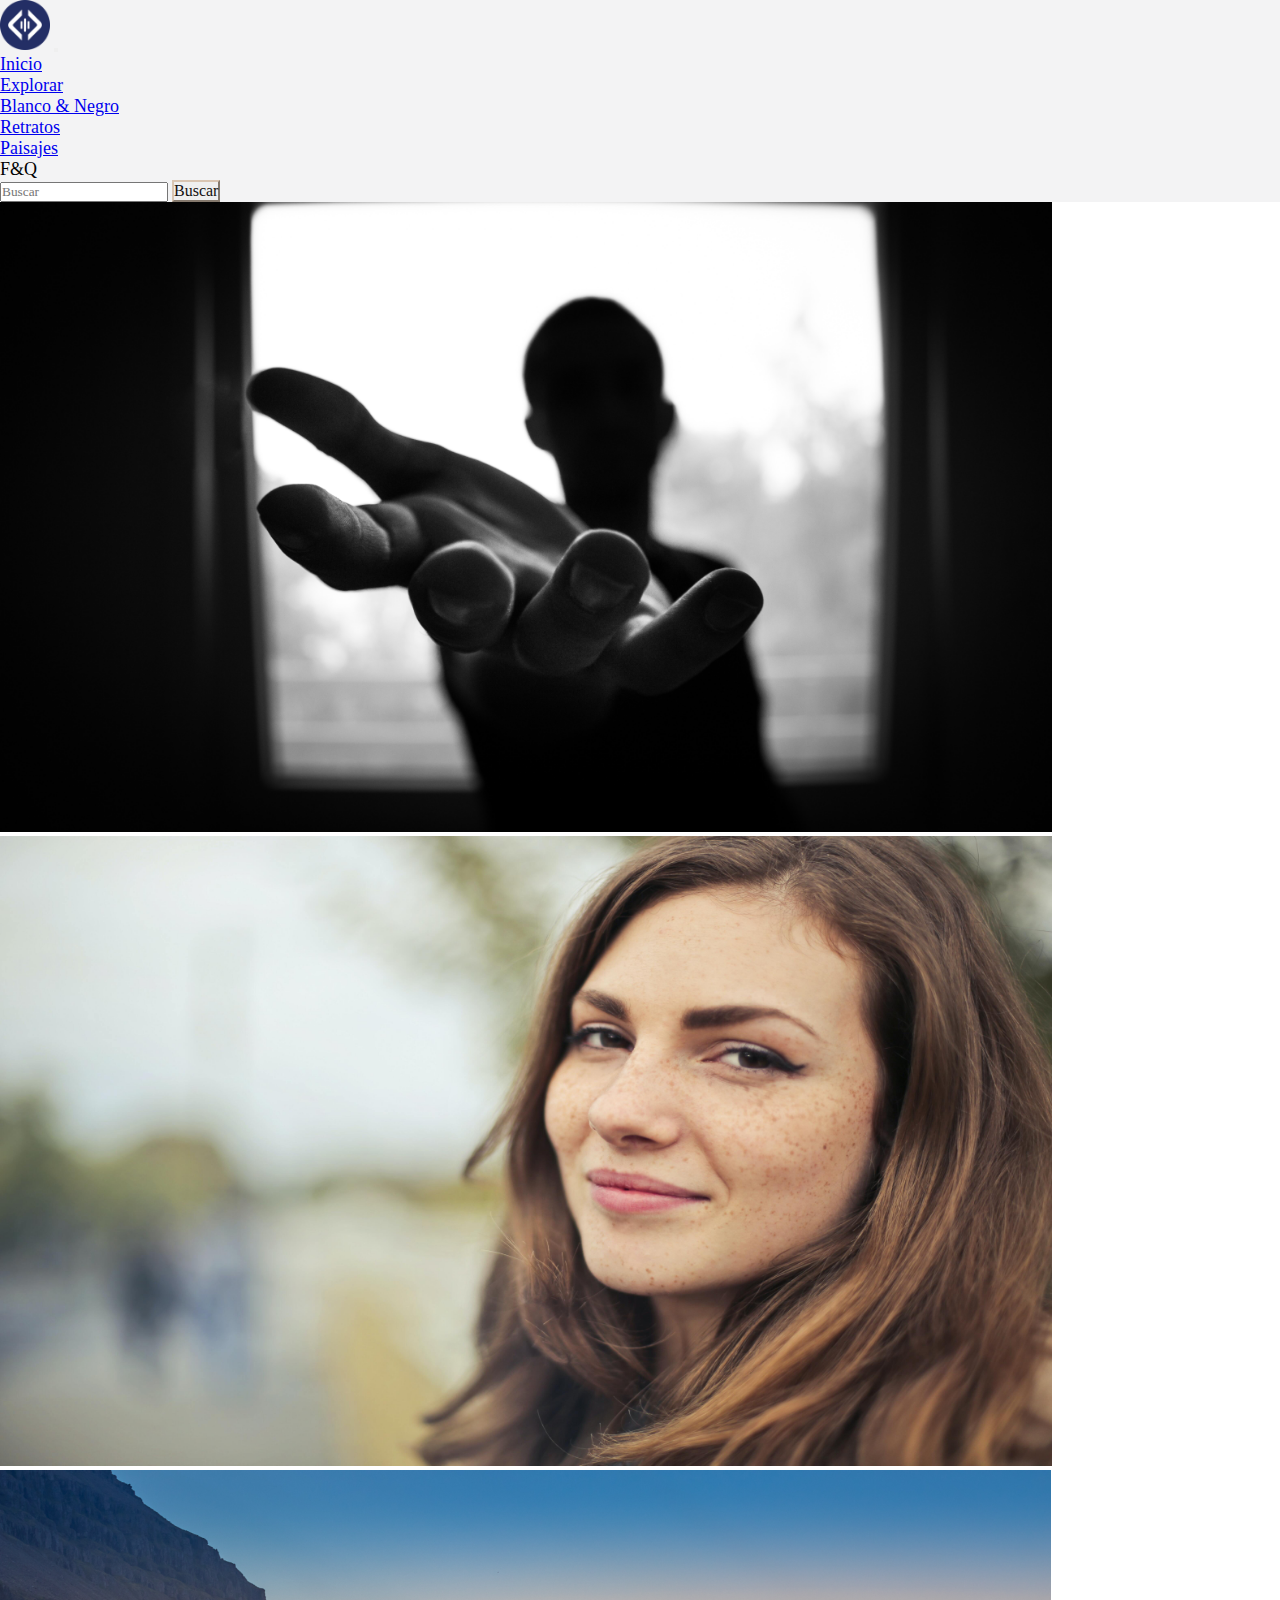
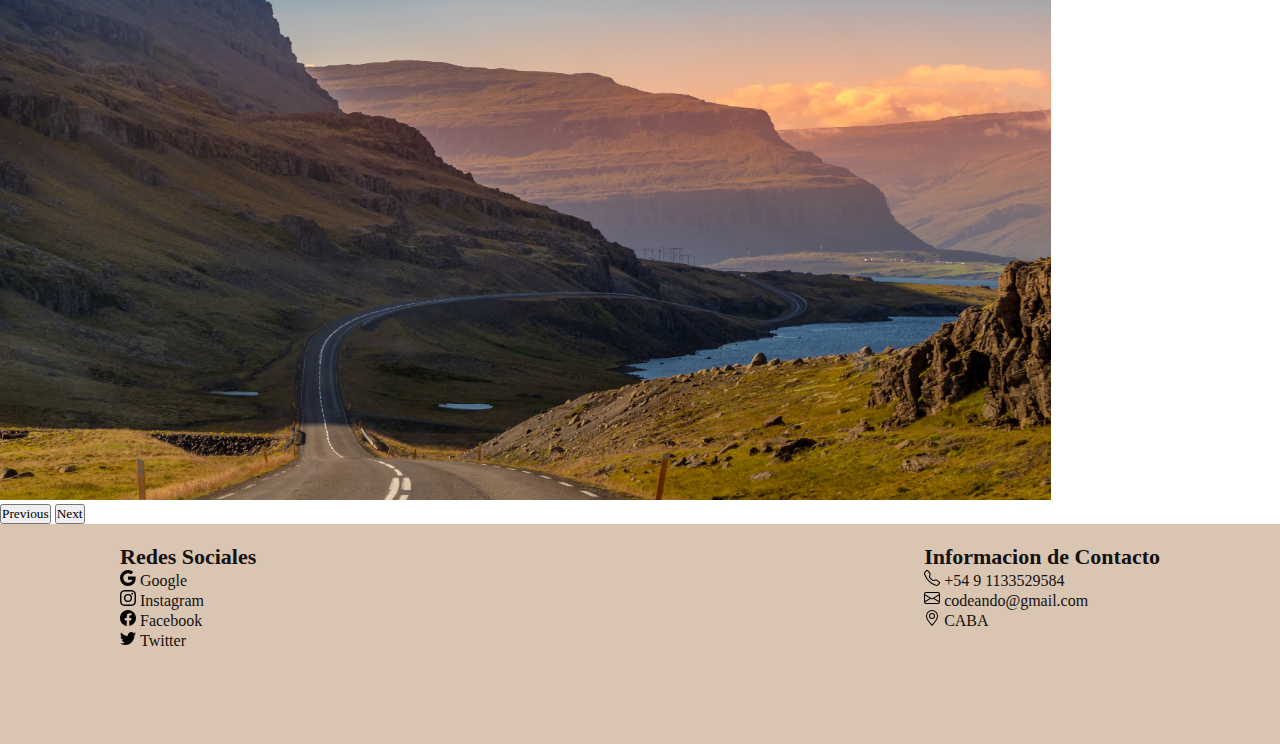
==== commit e85965c2: "Footer fixed" ====
--- a/index.html
+++ b/index.html
@@ -56,13 +56,13 @@
     <div id="carouselExampleControls" class="carousel slide" data-bs-ride="carousel">
         <div class="carousel-inner">
             <div class="carousel-item active">
-                <img src="./img/pexels-lalesh-aldarwish-167964.jpg"  class="d-block w-100" alt="Imagen">
+                <img src="./img/pexels-lalesh-aldarwish-167964.jpg"  class="d-block w-100 test" alt="Imagen">
             </div>
             <div class="carousel-item">
-                <img src="./img/pexels-andrea-piacquadio-948873 (1).jpg" class="d-block w-100" alt="Imagen">
+                <img src="./img/pexels-andrea-piacquadio-948873 (1).jpg" class="d-block w-100 test" alt="Imagen">
             </div>
             <div class="carousel-item">
-                <img src="./img/pexels-nextvoyage-1476880.jpg" class="d-block w-100" alt="Imagen">
+                <img src="./img/pexels-nextvoyage-1476880.jpg" class="d-block w-100 test" alt="Imagen">
             </div>
         </div>
         <button class="carousel-control-prev" type="button" data-bs-target="#carouselExampleControls"
--- a/css/estilos.css
+++ b/css/estilos.css
@@ -32,7 +32,9 @@
     font-size: 16px;
 }
 
-
+.test {
+    height: 70vh;
+}
 
 /* END HEADER */
 
@@ -97,6 +99,7 @@
     animation-iteration-count: infinite;
     animation-timing-function: ease-in-out;
     animation-duration: 6s;
+    height: 220px;
 }
 
 @keyframes footerAnimation {
@@ -145,11 +148,25 @@
 }
 
 
-@media (max-width: 412px) {
+@media (max-width: 410px) {
     .containerDiv {
         margin: auto;
         margin-left: 20px;
     }
+    .test {
+        height: 50vh;
+    }
+    footer {
+        height: 330px;
+    }
+    .containerDiv {
+        flex-direction: column;
+    }
+
+    .columna3 {
+        margin-top: 20px;
+    }
+
 }
 
 @media (max-width: 768px) {
@@ -160,11 +177,11 @@
     }
 }
 
-@media (max-width: 425px) {
+/* @media (max-width: 425px) {
     .containerDiv {
         margin: auto;
         margin-left: 20px;
     }
-}
+} */
 
 /* END FOOTER */
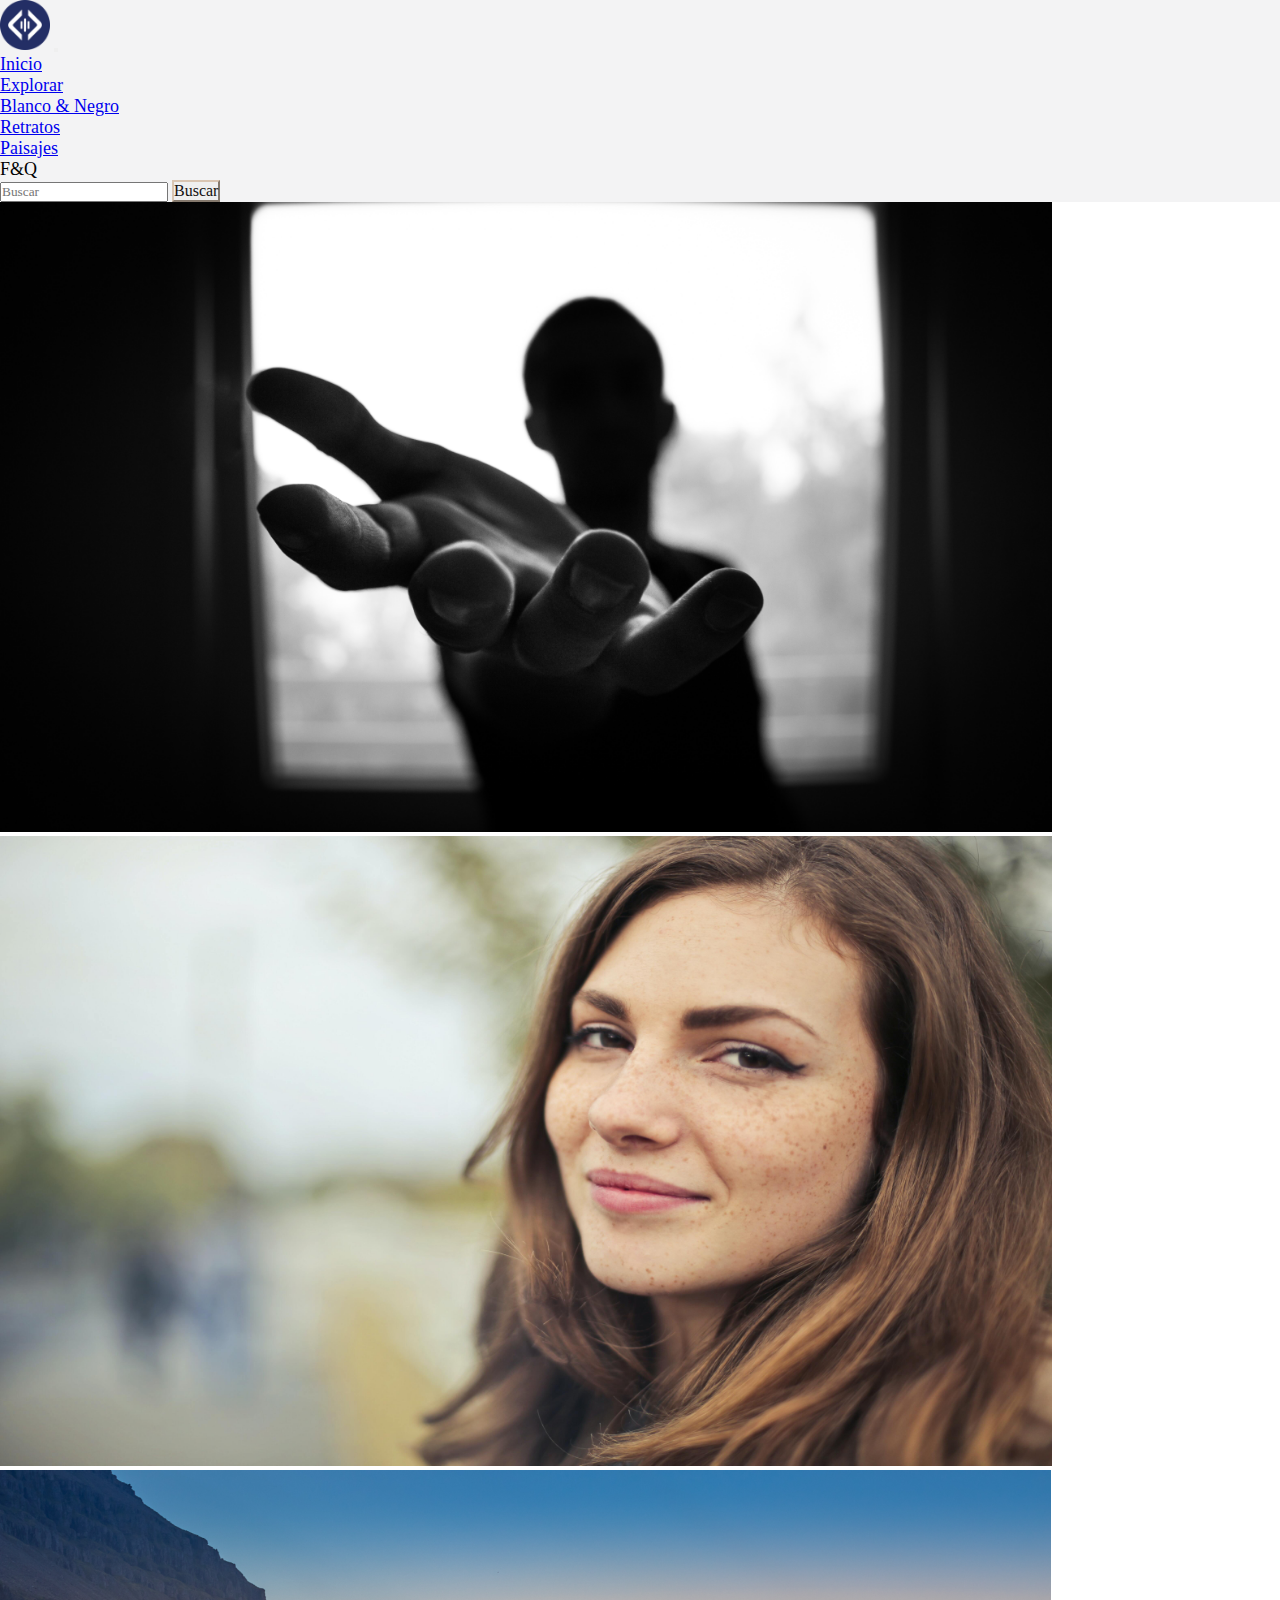
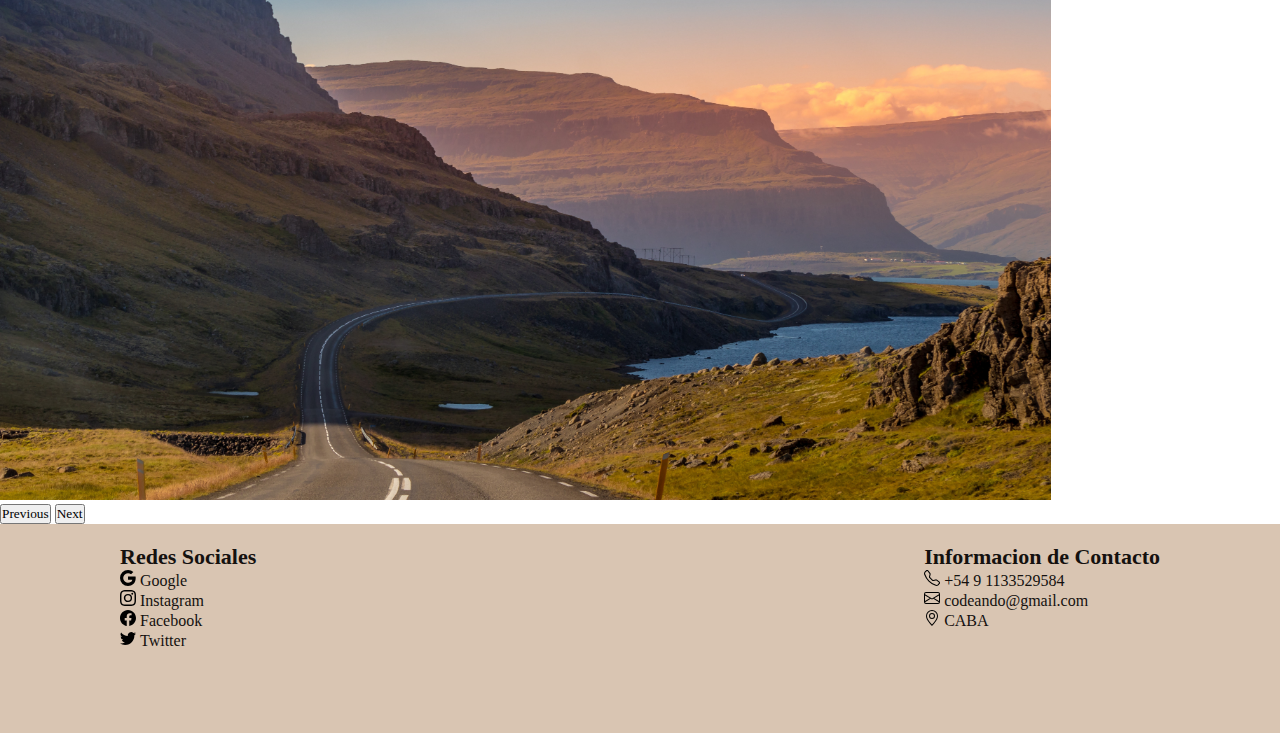
==== commit d11a64e2: "Acomodando la estructura" ====
--- a/index.html
+++ b/index.html
@@ -56,7 +56,7 @@
     <div id="carouselExampleControls" class="carousel slide" data-bs-ride="carousel">
         <div class="carousel-inner">
             <div class="carousel-item active">
-                <img src="./img/pexels-lalesh-aldarwish-167964.jpg"  class="d-block w-100 test" alt="Imagen">
+                <img src="./img/pexels-lalesh-aldarwish-167964.jpg" class="d-block w-100 test" alt="Imagen">
             </div>
             <div class="carousel-item">
                 <img src="./img/pexels-andrea-piacquadio-948873 (1).jpg" class="d-block w-100 test" alt="Imagen">
@@ -89,26 +89,30 @@
                     <h1>Redes Sociales</h1>
                     <div class="row2">
                         <svg width="16" height="16">
-                            <path d="M15.545 6.558a9.42 9.42 0 0 1 .139 1.626c0 2.434-.87 4.492-2.384 5.885h.002C11.978 15.292 10.158 16 8 16A8 8 0 1 1 8 0a7.689 7.689 0 0 1 5.352 2.082l-2.284 2.284A4.347 4.347 0 0 0 8 3.166c-2.087 0-3.86 1.408-4.492 3.304a4.792 4.792 0 0 0 0 3.063h.003c.635 1.893 2.405 3.301 4.492 3.301 1.078 0 2.004-.276 2.722-.764h-.003a3.702 3.702 0 0 0 1.599-2.431H8v-3.08h7.545z"/>
-                          </svg>
+                            <path
+                                d="M15.545 6.558a9.42 9.42 0 0 1 .139 1.626c0 2.434-.87 4.492-2.384 5.885h.002C11.978 15.292 10.158 16 8 16A8 8 0 1 1 8 0a7.689 7.689 0 0 1 5.352 2.082l-2.284 2.284A4.347 4.347 0 0 0 8 3.166c-2.087 0-3.86 1.408-4.492 3.304a4.792 4.792 0 0 0 0 3.063h.003c.635 1.893 2.405 3.301 4.492 3.301 1.078 0 2.004-.276 2.722-.764h-.003a3.702 3.702 0 0 0 1.599-2.431H8v-3.08h7.545z" />
+                        </svg>
                         <a href="https://www.google.com" target="_blank">Google</a>
                     </div>
                     <div class="row2">
-                        <svg  width="16" height="16">
-                            <path d="M8 0C5.829 0 5.556.01 4.703.048 3.85.088 3.269.222 2.76.42a3.917 3.917 0 0 0-1.417.923A3.927 3.927 0 0 0 .42 2.76C.222 3.268.087 3.85.048 4.7.01 5.555 0 5.827 0 8.001c0 2.172.01 2.444.048 3.297.04.852.174 1.433.372 1.942.205.526.478.972.923 1.417.444.445.89.719 1.416.923.51.198 1.09.333 1.942.372C5.555 15.99 5.827 16 8 16s2.444-.01 3.298-.048c.851-.04 1.434-.174 1.943-.372a3.916 3.916 0 0 0 1.416-.923c.445-.445.718-.891.923-1.417.197-.509.332-1.09.372-1.942C15.99 10.445 16 10.173 16 8s-.01-2.445-.048-3.299c-.04-.851-.175-1.433-.372-1.941a3.926 3.926 0 0 0-.923-1.417A3.911 3.911 0 0 0 13.24.42c-.51-.198-1.092-.333-1.943-.372C10.443.01 10.172 0 7.998 0h.003zm-.717 1.442h.718c2.136 0 2.389.007 3.232.046.78.035 1.204.166 1.486.275.373.145.64.319.92.599.28.28.453.546.598.92.11.281.24.705.275 1.485.039.843.047 1.096.047 3.231s-.008 2.389-.047 3.232c-.035.78-.166 1.203-.275 1.485a2.47 2.47 0 0 1-.599.919c-.28.28-.546.453-.92.598-.28.11-.704.24-1.485.276-.843.038-1.096.047-3.232.047s-2.39-.009-3.233-.047c-.78-.036-1.203-.166-1.485-.276a2.478 2.478 0 0 1-.92-.598 2.48 2.48 0 0 1-.6-.92c-.109-.281-.24-.705-.275-1.485-.038-.843-.046-1.096-.046-3.233 0-2.136.008-2.388.046-3.231.036-.78.166-1.204.276-1.486.145-.373.319-.64.599-.92.28-.28.546-.453.92-.598.282-.11.705-.24 1.485-.276.738-.034 1.024-.044 2.515-.045v.002zm4.988 1.328a.96.96 0 1 0 0 1.92.96.96 0 0 0 0-1.92zm-4.27 1.122a4.109 4.109 0 1 0 0 8.217 4.109 4.109 0 0 0 0-8.217zm0 1.441a2.667 2.667 0 1 1 0 5.334 2.667 2.667 0 0 1 0-5.334z"/>
-                          </svg>
+                        <svg width="16" height="16">
+                            <path
+                                d="M8 0C5.829 0 5.556.01 4.703.048 3.85.088 3.269.222 2.76.42a3.917 3.917 0 0 0-1.417.923A3.927 3.927 0 0 0 .42 2.76C.222 3.268.087 3.85.048 4.7.01 5.555 0 5.827 0 8.001c0 2.172.01 2.444.048 3.297.04.852.174 1.433.372 1.942.205.526.478.972.923 1.417.444.445.89.719 1.416.923.51.198 1.09.333 1.942.372C5.555 15.99 5.827 16 8 16s2.444-.01 3.298-.048c.851-.04 1.434-.174 1.943-.372a3.916 3.916 0 0 0 1.416-.923c.445-.445.718-.891.923-1.417.197-.509.332-1.09.372-1.942C15.99 10.445 16 10.173 16 8s-.01-2.445-.048-3.299c-.04-.851-.175-1.433-.372-1.941a3.926 3.926 0 0 0-.923-1.417A3.911 3.911 0 0 0 13.24.42c-.51-.198-1.092-.333-1.943-.372C10.443.01 10.172 0 7.998 0h.003zm-.717 1.442h.718c2.136 0 2.389.007 3.232.046.78.035 1.204.166 1.486.275.373.145.64.319.92.599.28.28.453.546.598.92.11.281.24.705.275 1.485.039.843.047 1.096.047 3.231s-.008 2.389-.047 3.232c-.035.78-.166 1.203-.275 1.485a2.47 2.47 0 0 1-.599.919c-.28.28-.546.453-.92.598-.28.11-.704.24-1.485.276-.843.038-1.096.047-3.232.047s-2.39-.009-3.233-.047c-.78-.036-1.203-.166-1.485-.276a2.478 2.478 0 0 1-.92-.598 2.48 2.48 0 0 1-.6-.92c-.109-.281-.24-.705-.275-1.485-.038-.843-.046-1.096-.046-3.233 0-2.136.008-2.388.046-3.231.036-.78.166-1.204.276-1.486.145-.373.319-.64.599-.92.28-.28.546-.453.92-.598.282-.11.705-.24 1.485-.276.738-.034 1.024-.044 2.515-.045v.002zm4.988 1.328a.96.96 0 1 0 0 1.92.96.96 0 0 0 0-1.92zm-4.27 1.122a4.109 4.109 0 1 0 0 8.217 4.109 4.109 0 0 0 0-8.217zm0 1.441a2.667 2.667 0 1 1 0 5.334 2.667 2.667 0 0 1 0-5.334z" />
+                        </svg>
                         <a href="https://www.instagram.com" target="_blank">Instagram</a>
                     </div>
                     <div class="row2">
                         <svg width="16" height="16">
-                            <path d="M16 8.049c0-4.446-3.582-8.05-8-8.05C3.58 0-.002 3.603-.002 8.05c0 4.017 2.926 7.347 6.75 7.951v-5.625h-2.03V8.05H6.75V6.275c0-2.017 1.195-3.131 3.022-3.131.876 0 1.791.157 1.791.157v1.98h-1.009c-.993 0-1.303.621-1.303 1.258v1.51h2.218l-.354 2.326H9.25V16c3.824-.604 6.75-3.934 6.75-7.951z"/>
-                          </svg>
+                            <path
+                                d="M16 8.049c0-4.446-3.582-8.05-8-8.05C3.58 0-.002 3.603-.002 8.05c0 4.017 2.926 7.347 6.75 7.951v-5.625h-2.03V8.05H6.75V6.275c0-2.017 1.195-3.131 3.022-3.131.876 0 1.791.157 1.791.157v1.98h-1.009c-.993 0-1.303.621-1.303 1.258v1.51h2.218l-.354 2.326H9.25V16c3.824-.604 6.75-3.934 6.75-7.951z" />
+                        </svg>
                         <a href="https://www.facebook.com" target="_blank">Facebook</a>
                     </div>
                     <div class="row2">
                         <svg width="16" height="16">
-                            <path d="M5.026 15c6.038 0 9.341-5.003 9.341-9.334 0-.14 0-.282-.006-.422A6.685 6.685 0 0 0 16 3.542a6.658 6.658 0 0 1-1.889.518 3.301 3.301 0 0 0 1.447-1.817 6.533 6.533 0 0 1-2.087.793A3.286 3.286 0 0 0 7.875 6.03a9.325 9.325 0 0 1-6.767-3.429 3.289 3.289 0 0 0 1.018 4.382A3.323 3.323 0 0 1 .64 6.575v.045a3.288 3.288 0 0 0 2.632 3.218 3.203 3.203 0 0 1-.865.115 3.23 3.23 0 0 1-.614-.057 3.283 3.283 0 0 0 3.067 2.277A6.588 6.588 0 0 1 .78 13.58a6.32 6.32 0 0 1-.78-.045A9.344 9.344 0 0 0 5.026 15z"/>
-                          </svg>
+                            <path
+                                d="M5.026 15c6.038 0 9.341-5.003 9.341-9.334 0-.14 0-.282-.006-.422A6.685 6.685 0 0 0 16 3.542a6.658 6.658 0 0 1-1.889.518 3.301 3.301 0 0 0 1.447-1.817 6.533 6.533 0 0 1-2.087.793A3.286 3.286 0 0 0 7.875 6.03a9.325 9.325 0 0 1-6.767-3.429 3.289 3.289 0 0 0 1.018 4.382A3.323 3.323 0 0 1 .64 6.575v.045a3.288 3.288 0 0 0 2.632 3.218 3.203 3.203 0 0 1-.865.115 3.23 3.23 0 0 1-.614-.057 3.283 3.283 0 0 0 3.067 2.277A6.588 6.588 0 0 1 .78 13.58a6.32 6.32 0 0 1-.78-.045A9.344 9.344 0 0 0 5.026 15z" />
+                        </svg>
                         <a href="https://www.twitter.com" target="_blank">Twitter</a>
                     </div>
                 </div>
@@ -116,22 +120,25 @@
                     <h1>Informacion de Contacto</h1>
                     <div class="row3">
                         <svg width="16" height="16">
-                            <path d="M3.654 1.328a.678.678 0 0 0-1.015-.063L1.605 2.3c-.483.484-.661 1.169-.45 1.77a17.568 17.568 0 0 0 4.168 6.608 17.569 17.569 0 0 0 6.608 4.168c.601.211 1.286.033 1.77-.45l1.034-1.034a.678.678 0 0 0-.063-1.015l-2.307-1.794a.678.678 0 0 0-.58-.122l-2.19.547a1.745 1.745 0 0 1-1.657-.459L5.482 8.062a1.745 1.745 0 0 1-.46-1.657l.548-2.19a.678.678 0 0 0-.122-.58L3.654 1.328zM1.884.511a1.745 1.745 0 0 1 2.612.163L6.29 2.98c.329.423.445.974.315 1.494l-.547 2.19a.678.678 0 0 0 .178.643l2.457 2.457a.678.678 0 0 0 .644.178l2.189-.547a1.745 1.745 0 0 1 1.494.315l2.306 1.794c.829.645.905 1.87.163 2.611l-1.034 1.034c-.74.74-1.846 1.065-2.877.702a18.634 18.634 0 0 1-7.01-4.42 18.634 18.634 0 0 1-4.42-7.009c-.362-1.03-.037-2.137.703-2.877L1.885.511z"/>
-                          </svg>
+                            <path
+                                d="M3.654 1.328a.678.678 0 0 0-1.015-.063L1.605 2.3c-.483.484-.661 1.169-.45 1.77a17.568 17.568 0 0 0 4.168 6.608 17.569 17.569 0 0 0 6.608 4.168c.601.211 1.286.033 1.77-.45l1.034-1.034a.678.678 0 0 0-.063-1.015l-2.307-1.794a.678.678 0 0 0-.58-.122l-2.19.547a1.745 1.745 0 0 1-1.657-.459L5.482 8.062a1.745 1.745 0 0 1-.46-1.657l.548-2.19a.678.678 0 0 0-.122-.58L3.654 1.328zM1.884.511a1.745 1.745 0 0 1 2.612.163L6.29 2.98c.329.423.445.974.315 1.494l-.547 2.19a.678.678 0 0 0 .178.643l2.457 2.457a.678.678 0 0 0 .644.178l2.189-.547a1.745 1.745 0 0 1 1.494.315l2.306 1.794c.829.645.905 1.87.163 2.611l-1.034 1.034c-.74.74-1.846 1.065-2.877.702a18.634 18.634 0 0 1-7.01-4.42 18.634 18.634 0 0 1-4.42-7.009c-.362-1.03-.037-2.137.703-2.877L1.885.511z" />
+                        </svg>
                         <label>+54 9 1133529584</label>
                     </div>
                     <div class="row3">
                         <svg width="16" height="16">
-                            <path d="M0 4a2 2 0 0 1 2-2h12a2 2 0 0 1 2 2v8a2 2 0 0 1-2 2H2a2 2 0 0 1-2-2V4Zm2-1a1 1 0 0 0-1 1v.217l7 4.2 7-4.2V4a1 1 0 0 0-1-1H2Zm13 2.383-4.708 2.825L15 11.105V5.383Zm-.034 6.876-5.64-3.471L8 9.583l-1.326-.795-5.64 3.47A1 1 0 0 0 2 13h12a1 1 0 0 0 .966-.741ZM1 11.105l4.708-2.897L1 5.383v5.722Z"/>
-                          </svg>
+                            <path
+                                d="M0 4a2 2 0 0 1 2-2h12a2 2 0 0 1 2 2v8a2 2 0 0 1-2 2H2a2 2 0 0 1-2-2V4Zm2-1a1 1 0 0 0-1 1v.217l7 4.2 7-4.2V4a1 1 0 0 0-1-1H2Zm13 2.383-4.708 2.825L15 11.105V5.383Zm-.034 6.876-5.64-3.471L8 9.583l-1.326-.795-5.64 3.47A1 1 0 0 0 2 13h12a1 1 0 0 0 .966-.741ZM1 11.105l4.708-2.897L1 5.383v5.722Z" />
+                        </svg>
                         <label>codeando@gmail.com</label>
                     </div>
                     <div class="row3">
                         <svg width="16" height="16">
-                            <path d="M12.166 8.94c-.524 1.062-1.234 2.12-1.96 3.07A31.493 31.493 0 0 1 8 14.58a31.481 31.481 0 0 1-2.206-2.57c-.726-.95-1.436-2.008-1.96-3.07C3.304 7.867 3 6.862 3 6a5 5 0 0 1 10 0c0 .862-.305 1.867-.834 2.94zM8 16s6-5.686 6-10A6 6 0 0 0 2 6c0 4.314 6 10 6 10z"/>
-                            <path d="M8 8a2 2 0 1 1 0-4 2 2 0 0 1 0 4zm0 1a3 3 0 1 0 0-6 3 3 0 0 0 0 6z"/>
-                          </svg>
-                        <label>CABA</label>
+                            <path
+                                d="M12.166 8.94c-.524 1.062-1.234 2.12-1.96 3.07A31.493 31.493 0 0 1 8 14.58a31.481 31.481 0 0 1-2.206-2.57c-.726-.95-1.436-2.008-1.96-3.07C3.304 7.867 3 6.862 3 6a5 5 0 0 1 10 0c0 .862-.305 1.867-.834 2.94zM8 16s6-5.686 6-10A6 6 0 0 0 2 6c0 4.314 6 10 6 10z" />
+                            <path d="M8 8a2 2 0 1 1 0-4 2 2 0 0 1 0 4zm0 1a3 3 0 1 0 0-6 3 3 0 0 0 0 6z" />
+                        </svg>
+                        <a href="https://www.google.com.ar/maps/preview" target="_blank">CABA</a>
                     </div>
                 </div>
             </div>
--- a/css/estilos.css
+++ b/css/estilos.css
@@ -3,7 +3,7 @@
     padding: 0%;
     box-sizing: border-box;
     font-family: 'Times New Roman', Times, serif;
-} 
+}
 
 
 
@@ -36,59 +36,7 @@
     height: 70vh;
 }
 
-/* END HEADER */
-
-
-/* FOOTER INDEX */
-/* .footer {
-    display: grid;
-    height: 200px;
-    align-items: center;
-    background-color: #101935;
-    grid-template-columns: repeat(9,1fr);
-    grid-template-areas: "Google Facebook Instagram";
-    font-size: 25px;
-    animation-name: footerAnimation;
-    animation-iteration-count: infinite;
-    animation-timing-function: ease-in-out;
-    animation-duration: 6s;
-} 
-
-@keyframes footerAnimation {
-    0% {background-color: #38302a;}
-    25% {background-color: #D9C5B2;}
-    50% {background-color: #7E7F83;}
-    75% {background-color: #34312D;}
-    100% {background-color: #14110F;}
-}
-
-.div {
-    display: flex;
-    justify-content: space-around;
-    grid-column: 3 / 8;
-}
-
-.div a {
-    text-decoration: none;
-    color: #F2FDFF;
-    width: 100%;
-}
-
-
-@media (max-width: 375px) {
-    .div {
-        flex-direction: column;
-        width: 100%;
-        grid-column: 4 / 8;
-    }
-}
-
-@media (max-width: 768px) {
-    .div {
-        width: 100%;
-        grid-column: 3 / 8;
-    }
-} */
+/* FOOTER */
 
 footer {
     width: 100%;
@@ -99,15 +47,29 @@
     animation-iteration-count: infinite;
     animation-timing-function: ease-in-out;
     animation-duration: 6s;
-    height: 220px;
+    height: 209px;
 }
 
 @keyframes footerAnimation {
-    0% {background-color: #D9C5B2;}
-    25% {background-color: #c5b29f;}
-    50% {background-color: #b3a08e;}
-    75% {background-color: #a79584;}
-    100% {background-color: #c5b29f;}
+    0% {
+        background-color: #D9C5B2;
+    }
+
+    25% {
+        background-color: #c5b29f;
+    }
+
+    50% {
+        background-color: #b3a08e;
+    }
+
+    75% {
+        background-color: #a79584;
+    }
+
+    100% {
+        background-color: #c5b29f;
+    }
 }
 
 .containerDiv {
@@ -119,16 +81,18 @@
 
 /* COLUMNA2 */
 
-.columna2 h1{
+.columna2 h1 {
     font-size: 22px;
     font-weight: bold;
 }
+
 .row2 a {
     text-decoration: none;
     color: #14110F;
     cursor: pointer;
     font-weight: 200;
 }
+
 .row2 a:hover {
     color: #F3F3F4;
 }
@@ -137,9 +101,21 @@
 .containerDiv .columna3 {
     max-width: 400px;
 }
+
 .columna3 h1 {
     font-size: 22px;
     font-weight: bold;
+}
+
+.row3 a {
+    text-decoration: none;
+    color: #14110F;
+    cursor: pointer;
+    font-weight: 200;
+}
+
+.row3 a:hover {
+    color: #F3F3F4;
 }
 
 .row3 label {
@@ -148,17 +124,21 @@
 }
 
 
+
 @media (max-width: 410px) {
     .containerDiv {
         margin: auto;
         margin-left: 20px;
     }
+
     .test {
         height: 50vh;
     }
+
     footer {
         height: 330px;
     }
+
     .containerDiv {
         flex-direction: column;
     }
@@ -177,11 +157,6 @@
     }
 }
 
-/* @media (max-width: 425px) {
-    .containerDiv {
-        margin: auto;
-        margin-left: 20px;
-    }
-} */
 
-/* END FOOTER */
+
+/* END FOOTER */